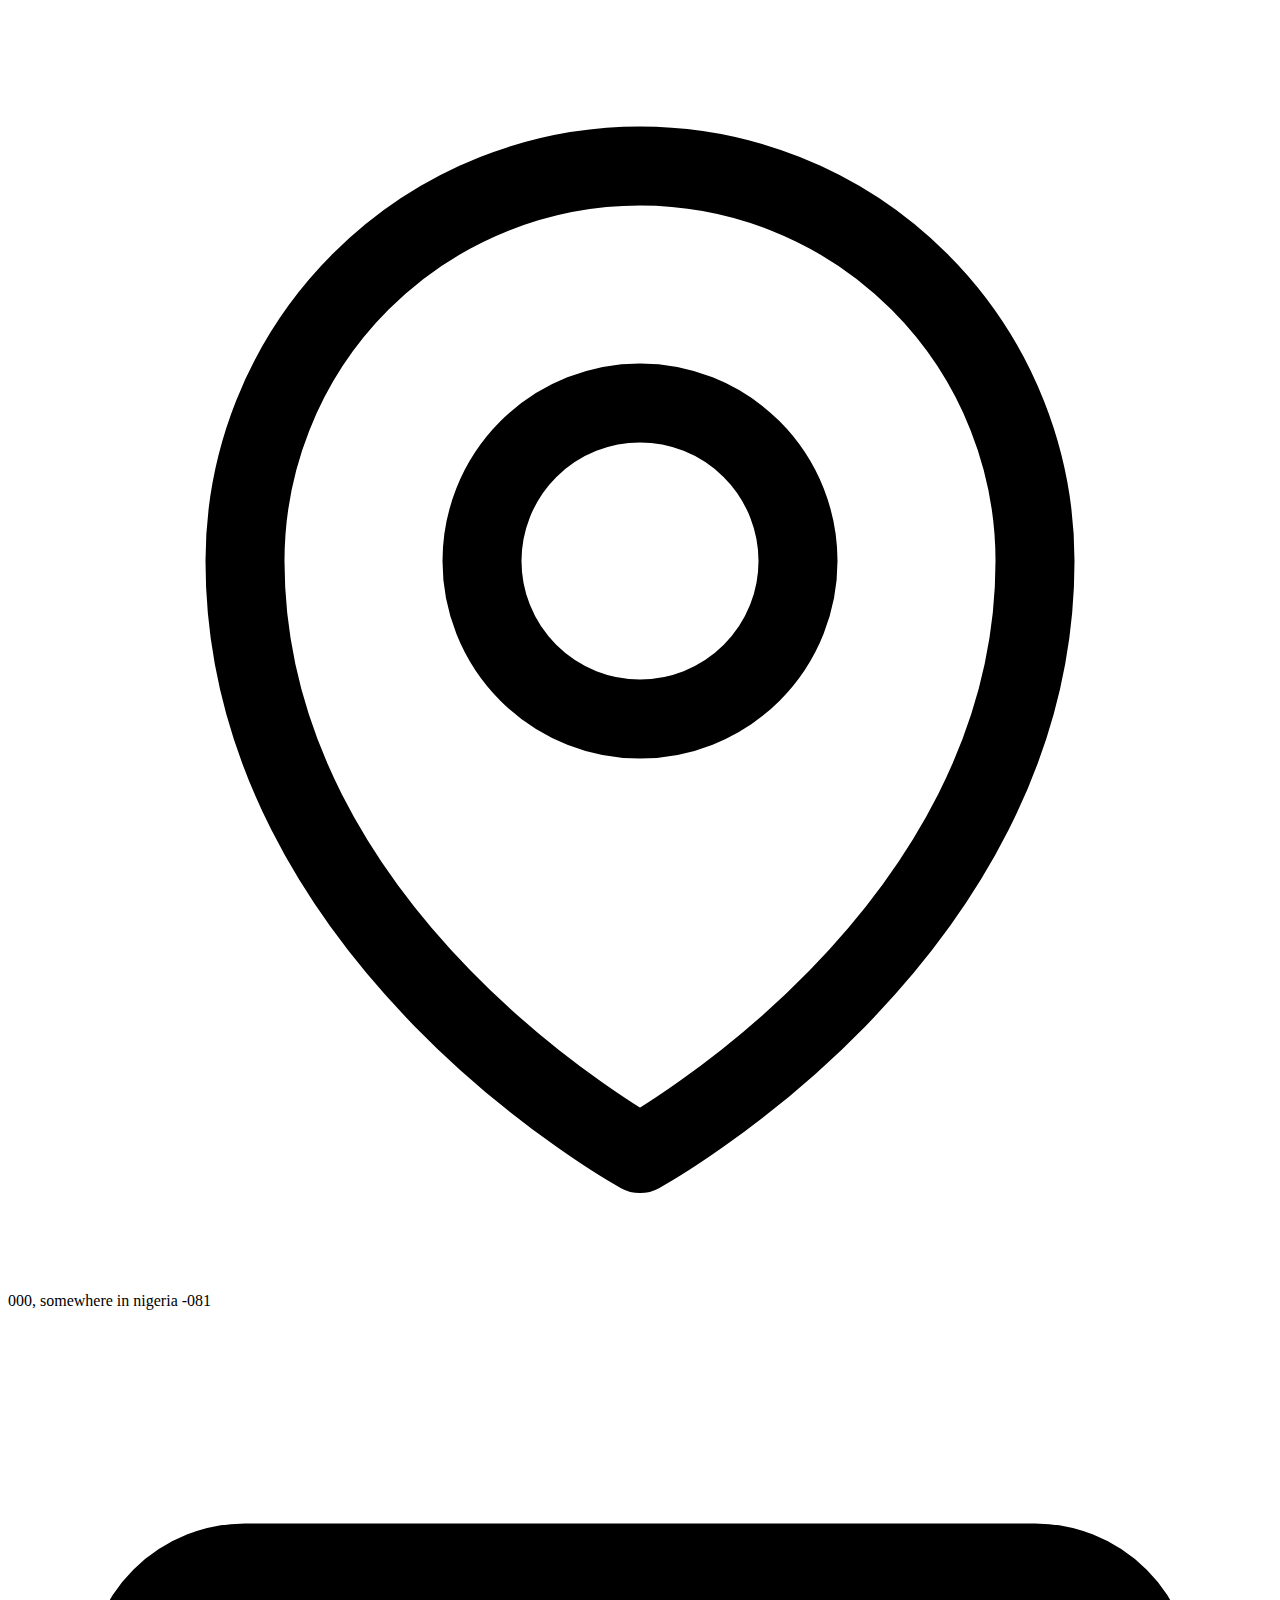
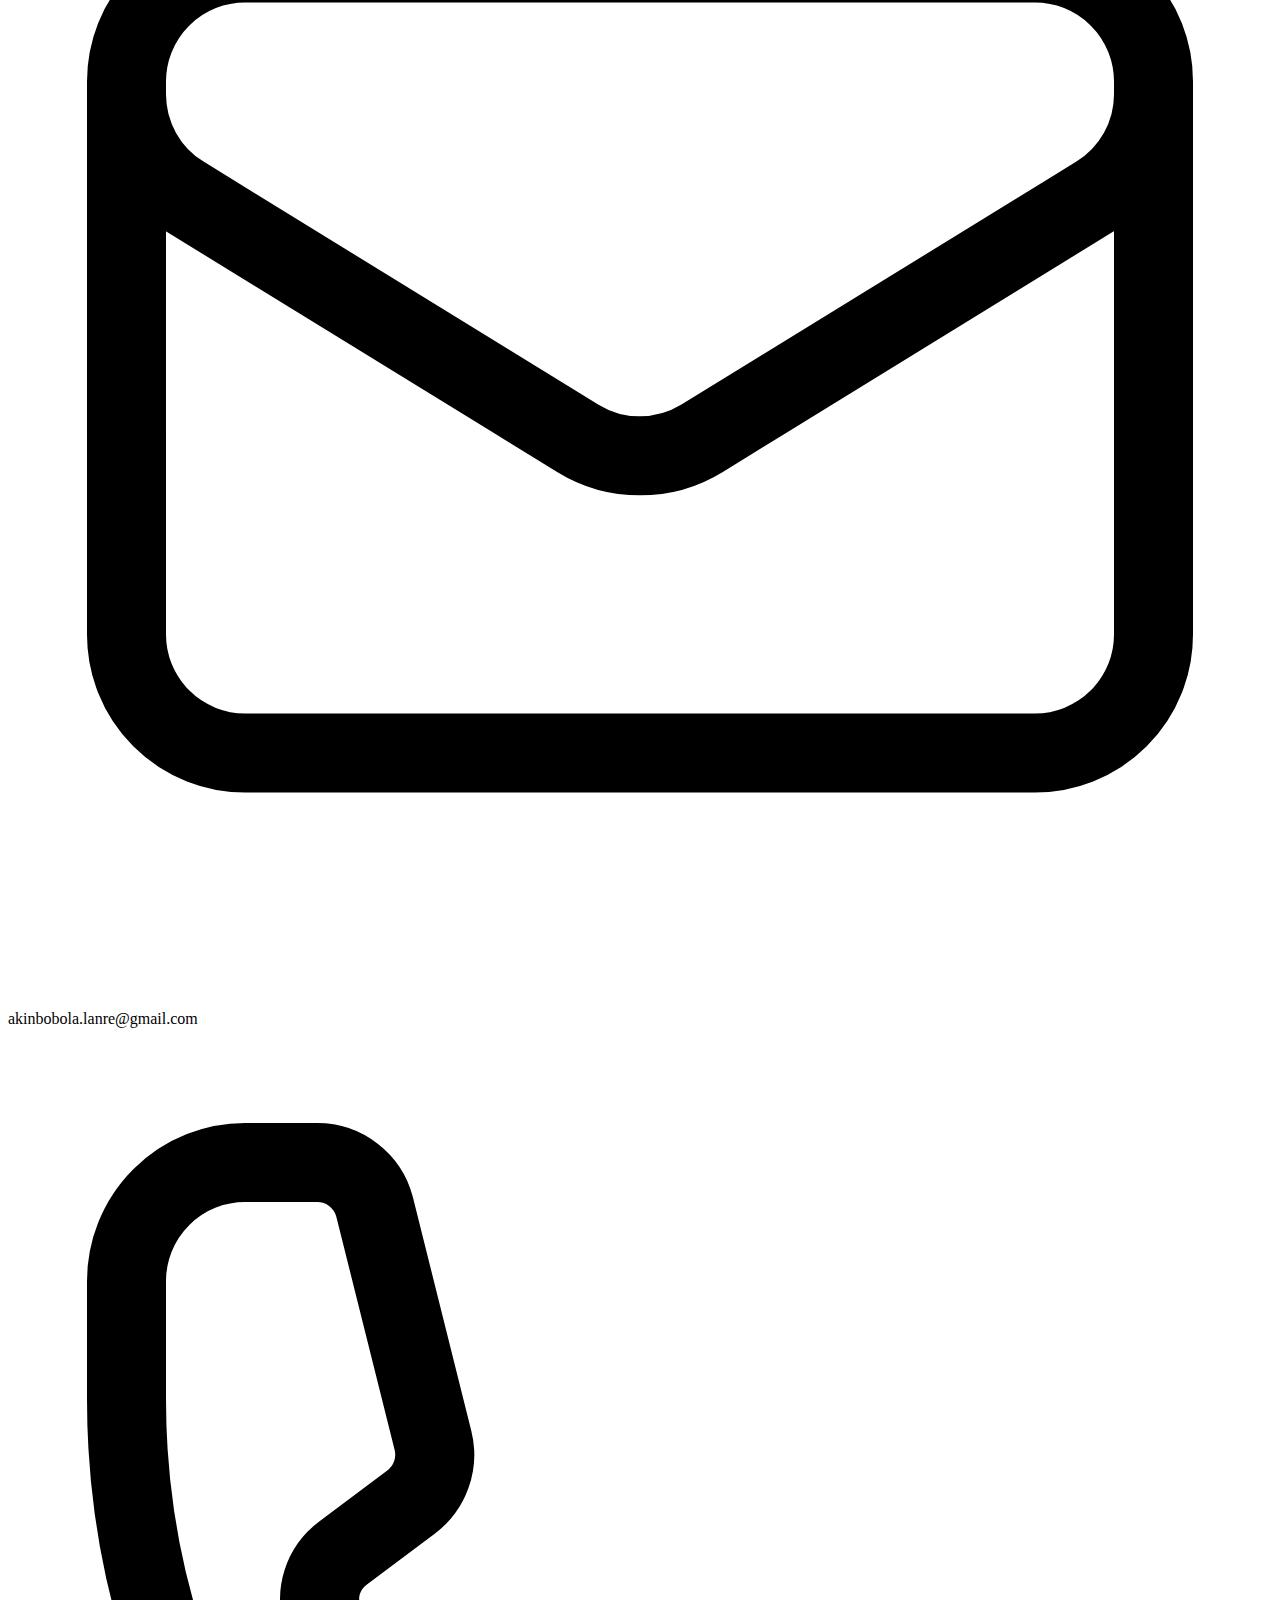
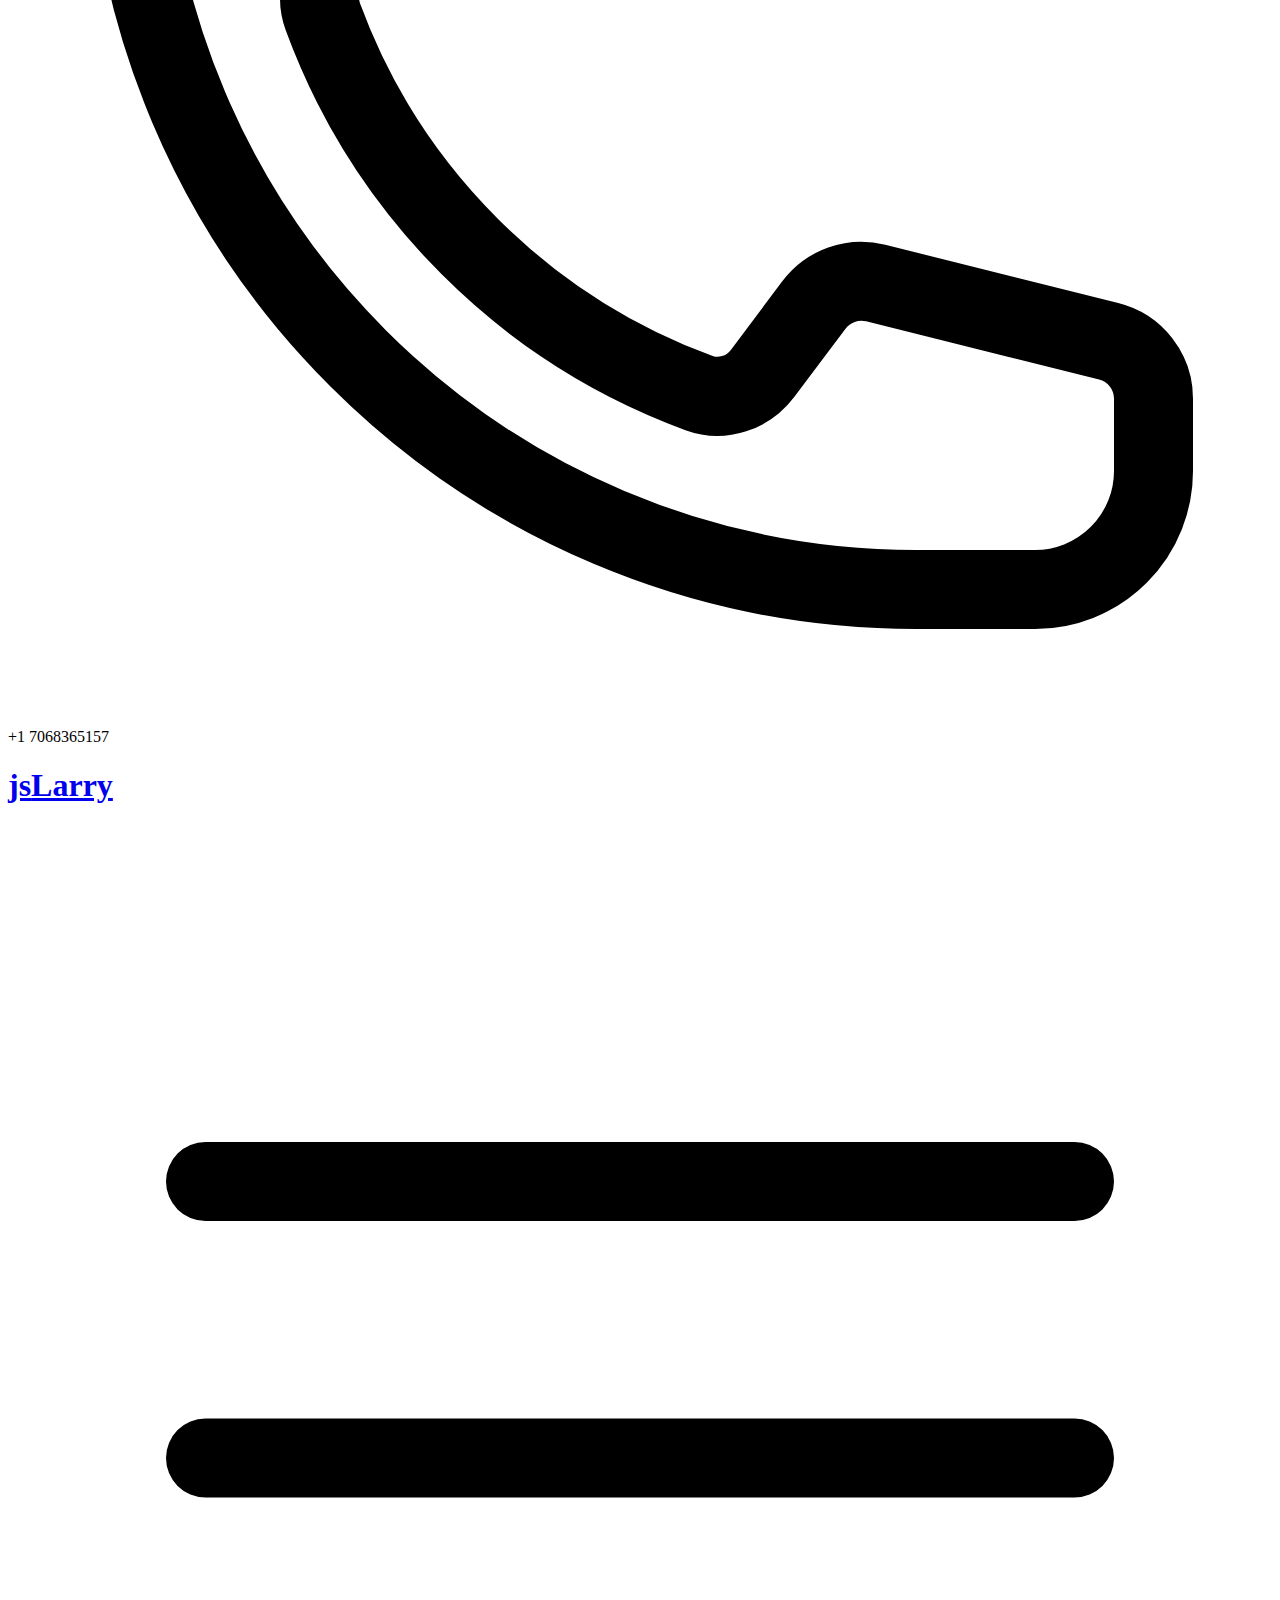
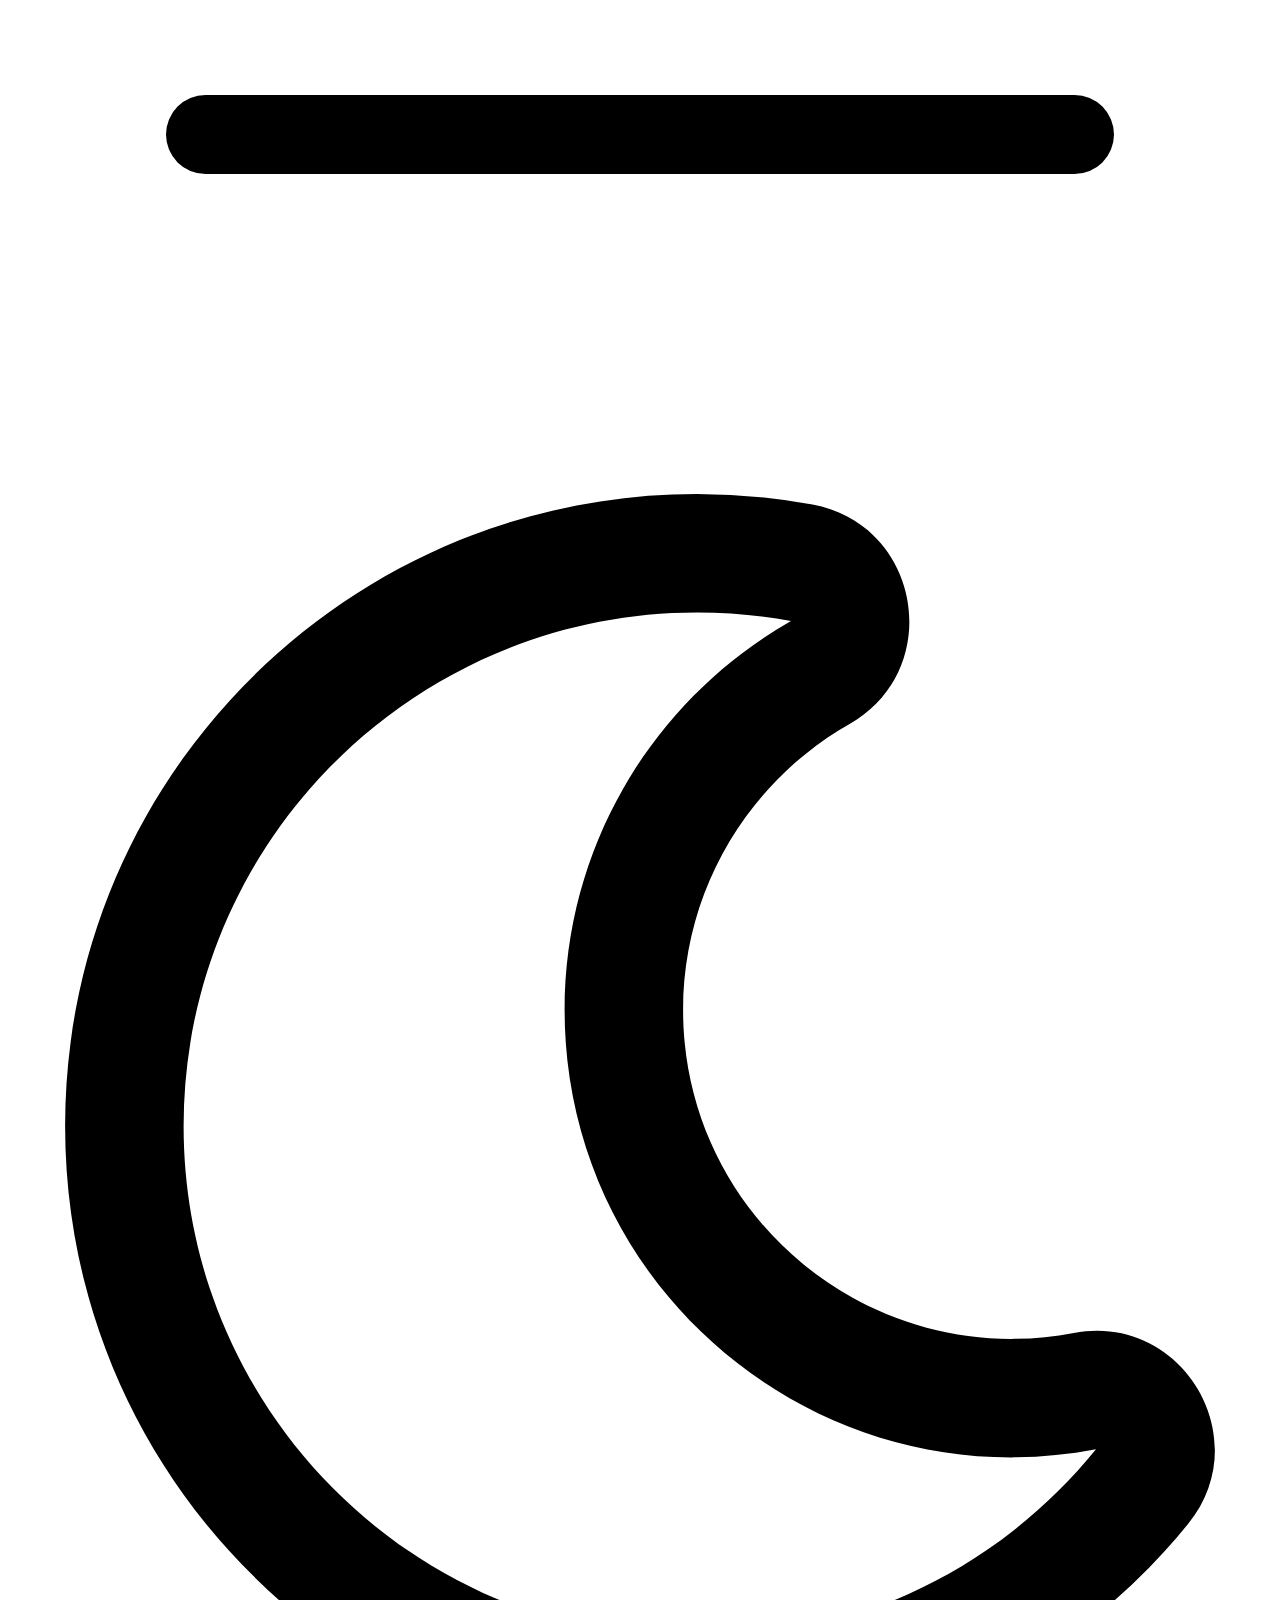
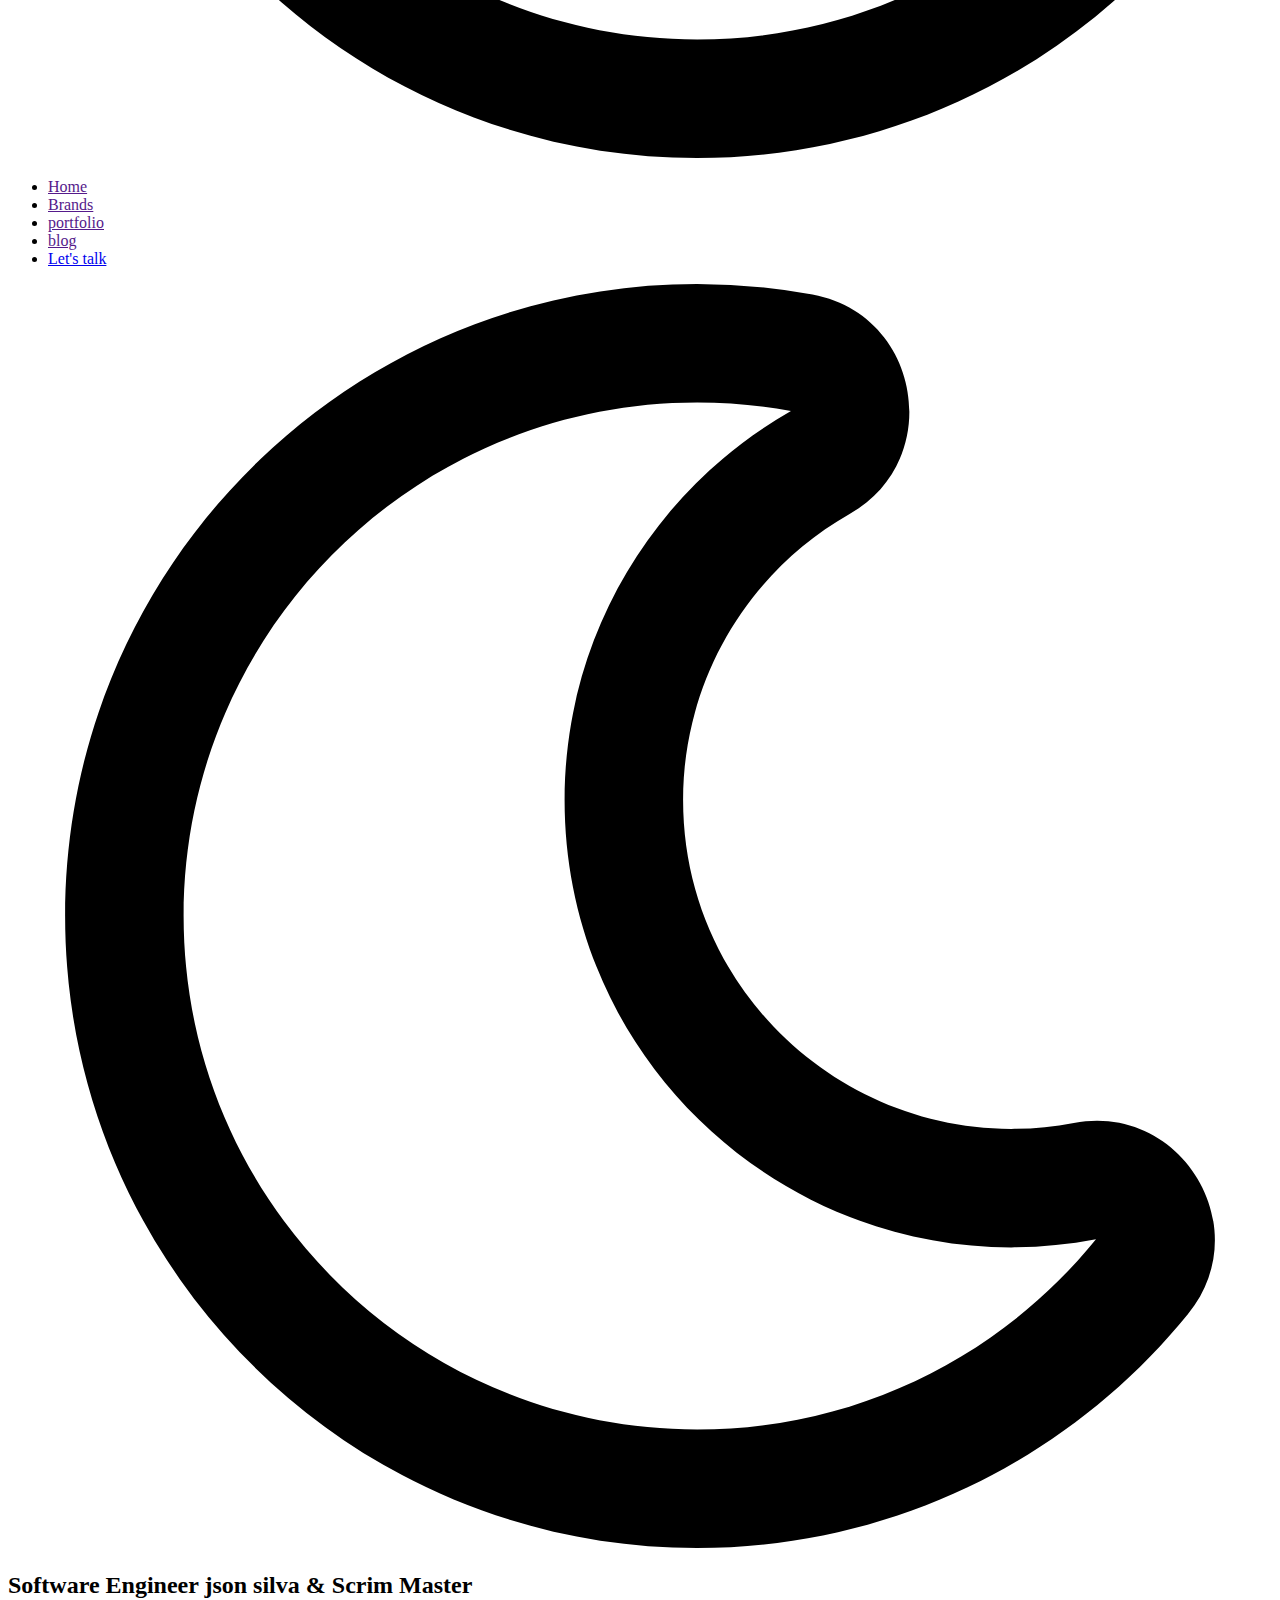
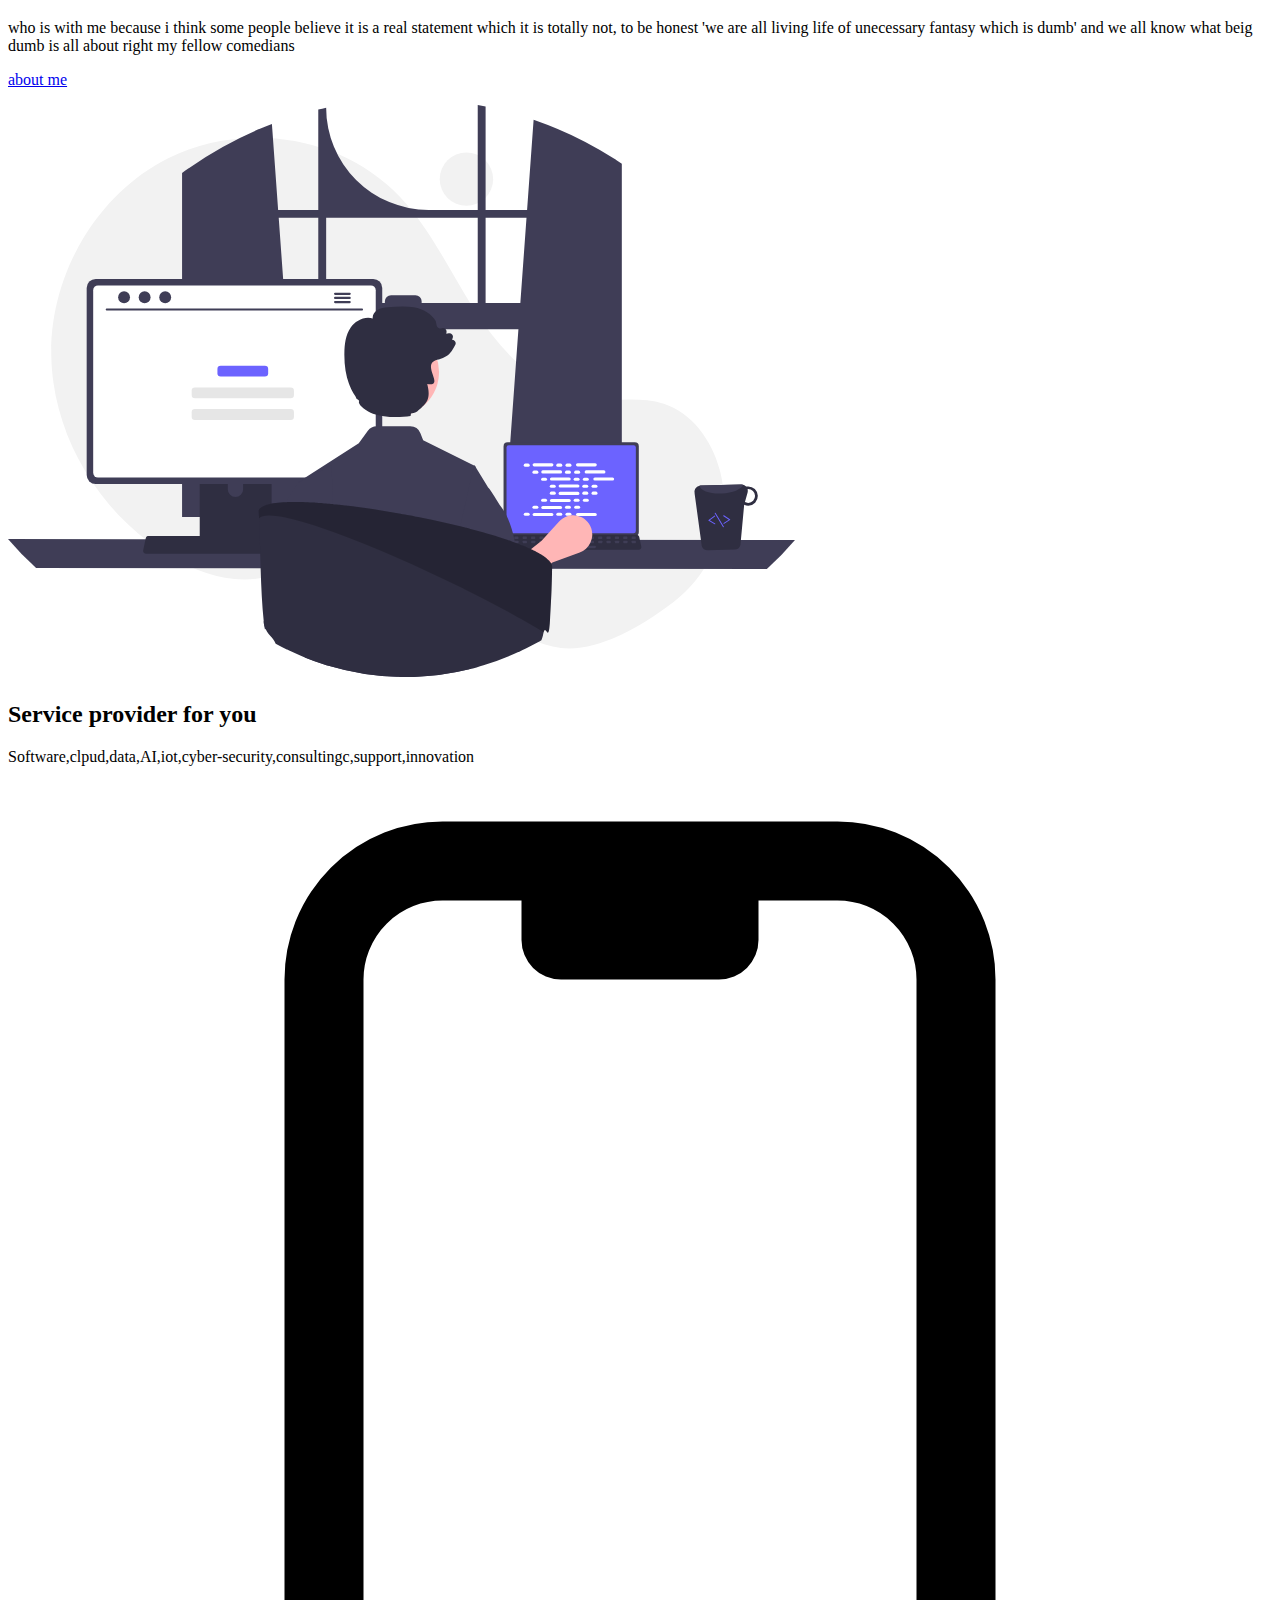
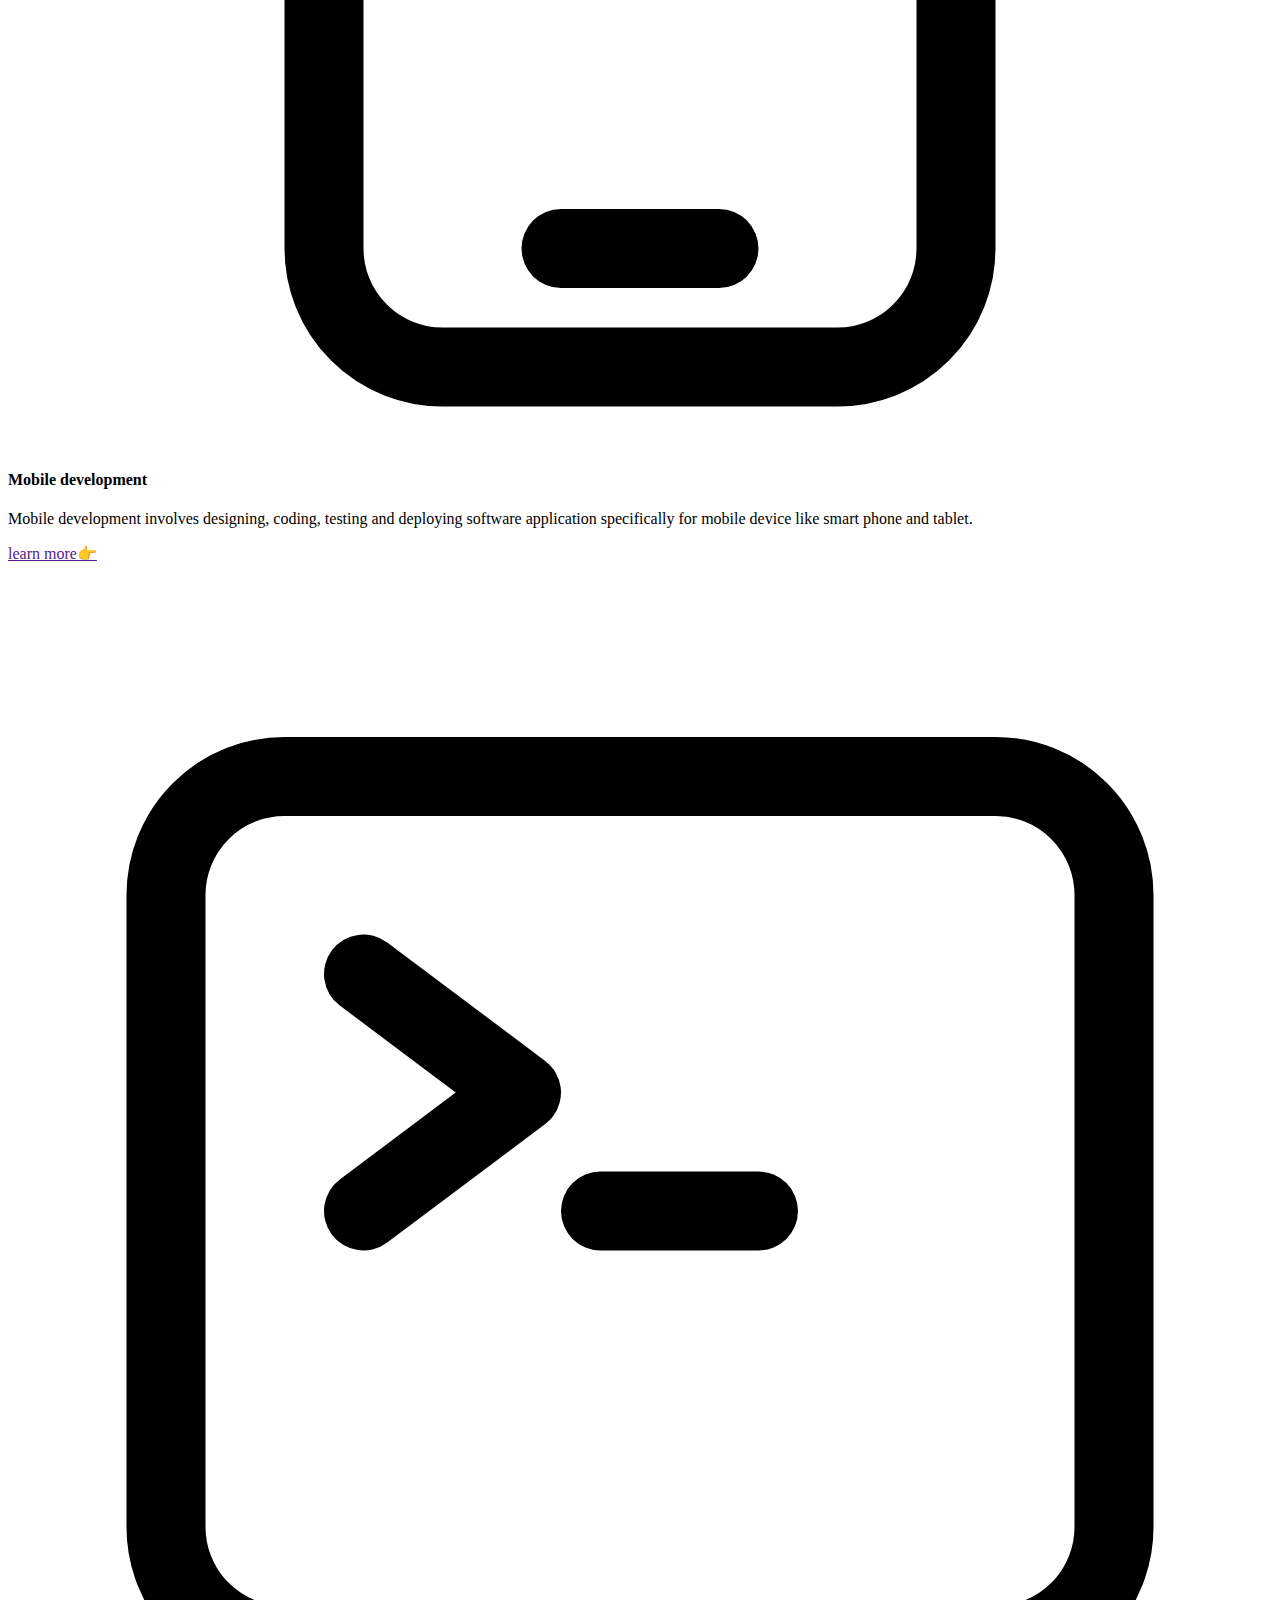
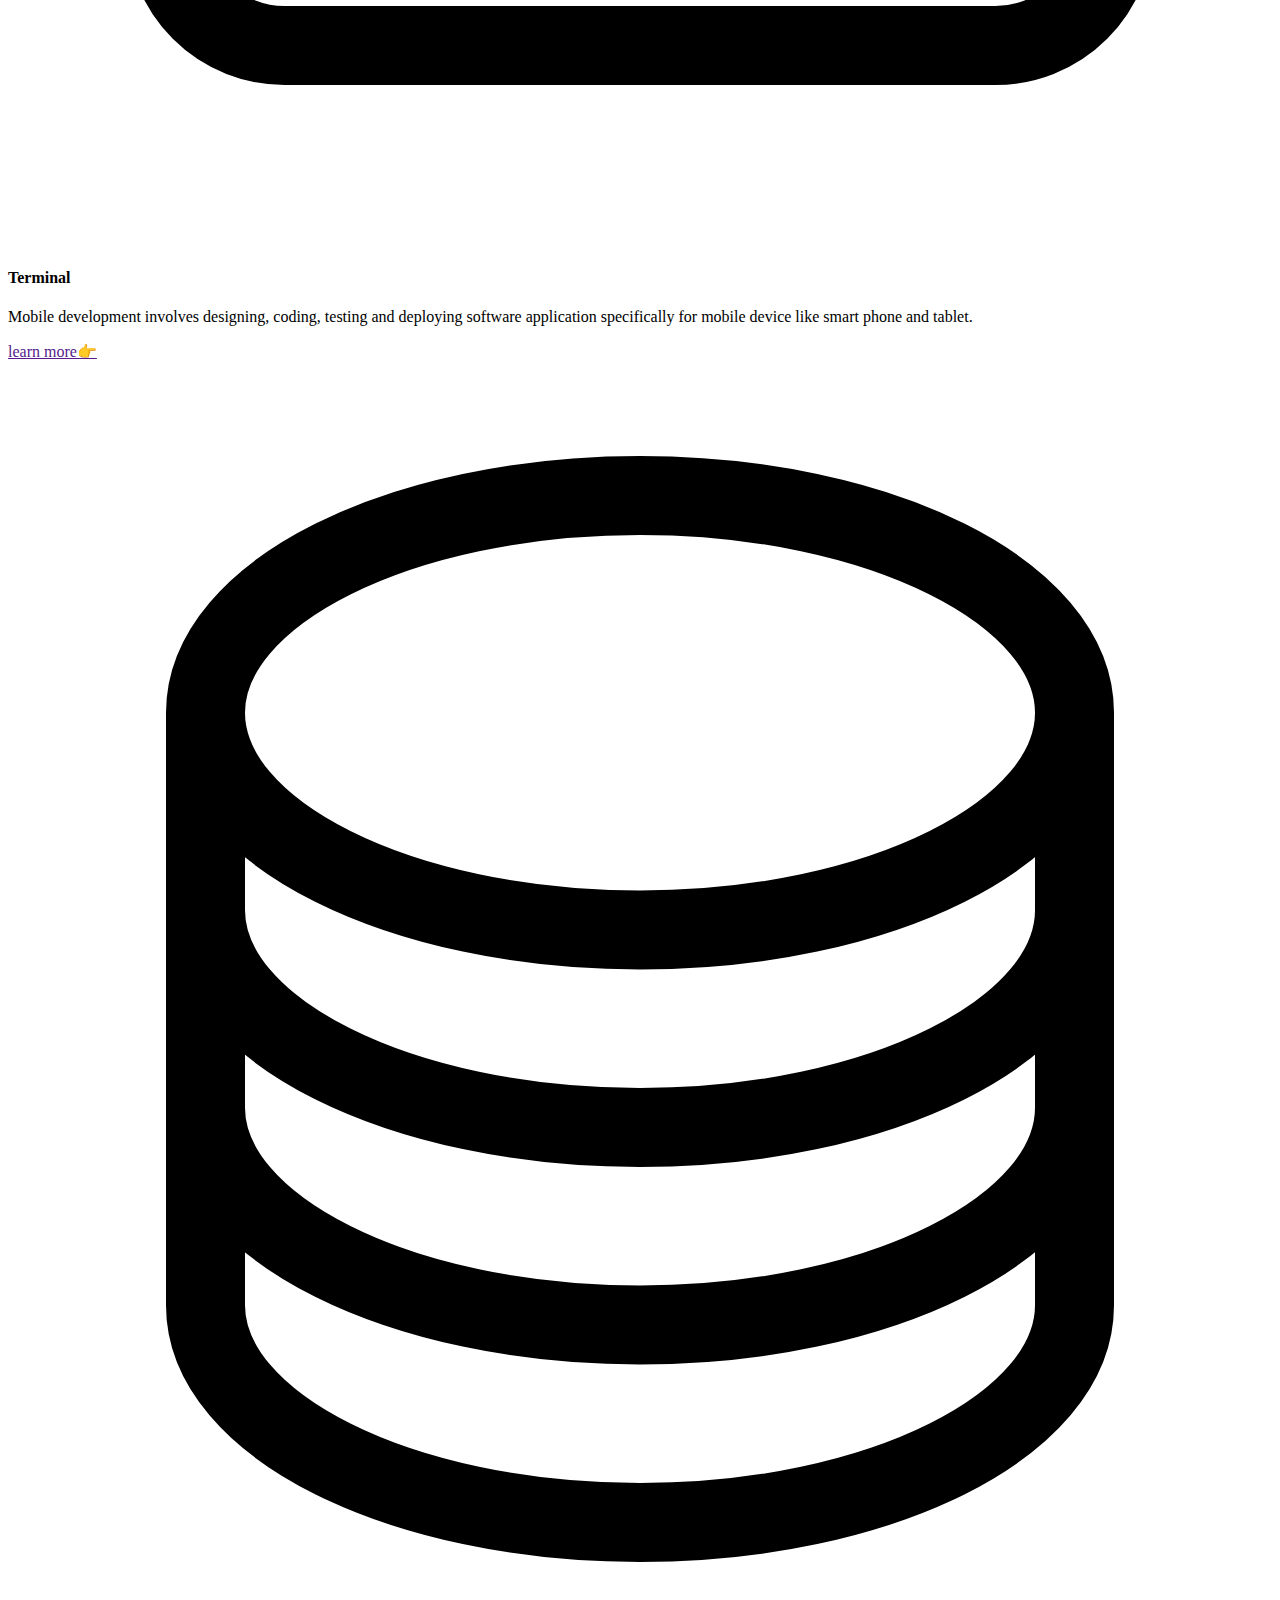
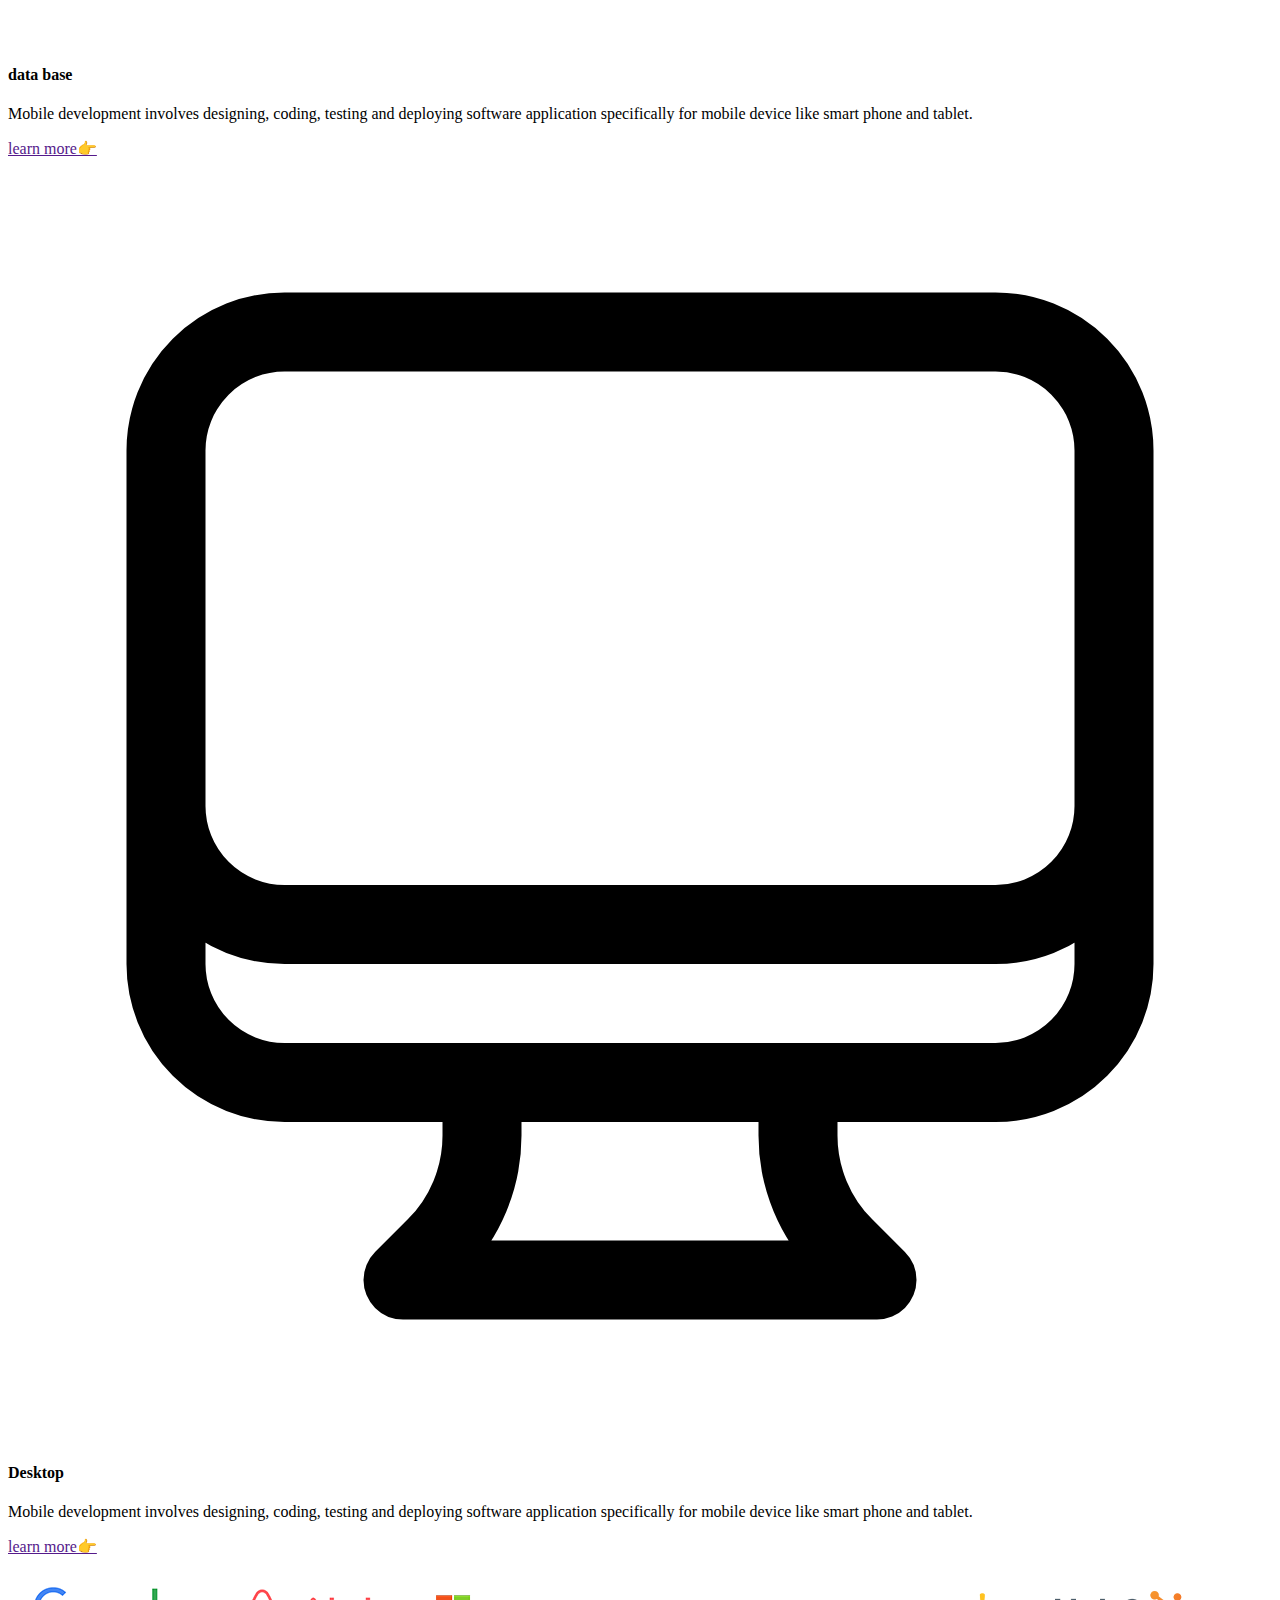
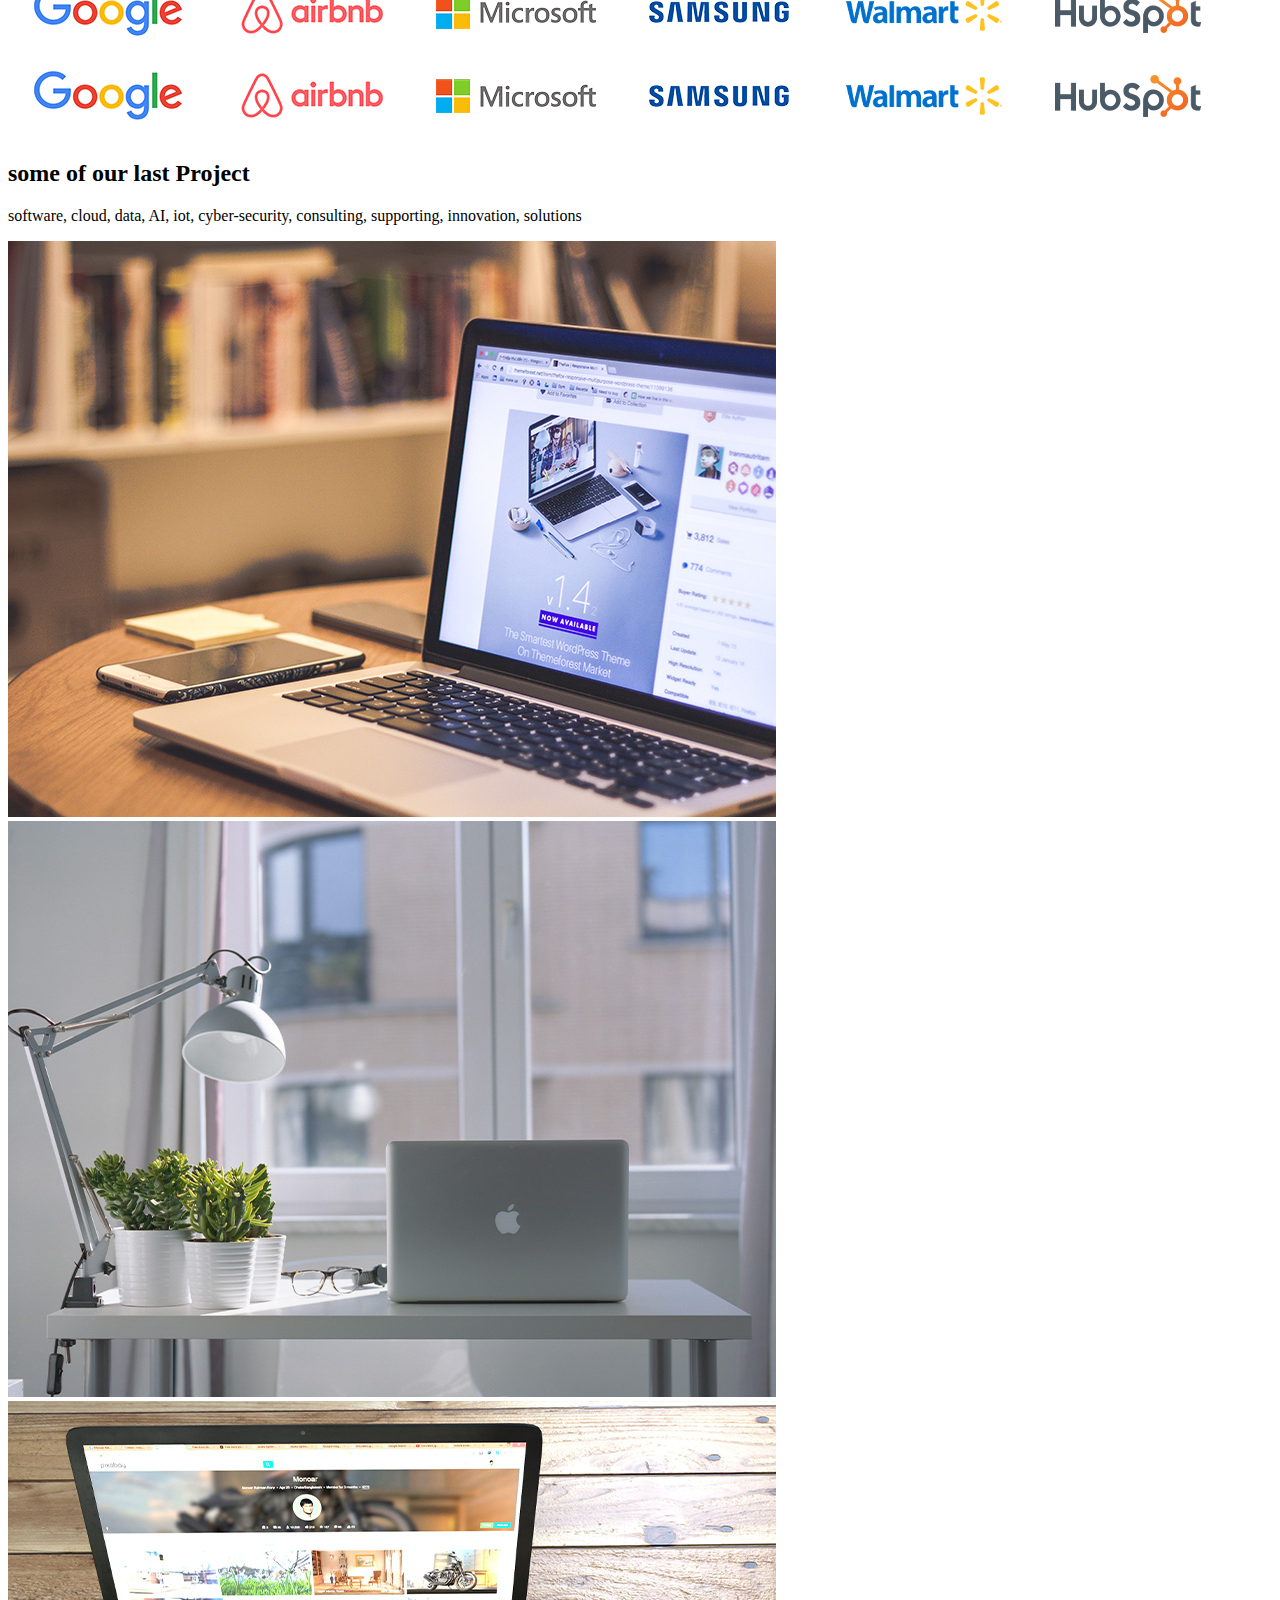
==== index.html @ c0766e69 "updated" ====
<!DOCTYPE html>
<html lang="en" class="dark scroll-smooth transition-color" id="html">
<head>
    <meta charset="UTF-8">
    <meta name="viewport" content="width=device-width, initial-scale=1.0">
    <title>Tailwind Project</title>
    <link rel="stylesheet" href="style.css">
    <style>
        .animate-scroll{
            animation:scroll 20s linear infinite;
        }
        @keyframes scroll {
            0%{
                transform: translate(0);
            }

            100%{
                transform: translate(-50%);
            }
            
        }
    </style>
</head>
<body>
    <header class="dark:bg-gray-900">
       <div class="bg-indigo-600 py-4 dark:bg-indigo-900 hidden sm:block">
           <div class="container mx-auto flex justify-between text-white">
                <div class="flex">
                    <svg xmlns="http://www.w3.org/2000/svg" fill="none" viewBox="0 0 24 24" stroke-width="1.5" stroke="currentColor" class="size-6">
                        <path stroke-linecap="round" stroke-linejoin="round" d="M15 10.5a3 3 0 1 1-6 0 3 3 0 0 1 6 0Z" />
                        <path stroke-linecap="round" stroke-linejoin="round" d="M19.5 10.5c0 7.142-7.5 11.25-7.5 11.25S4.5 17.642 4.5 10.5a7.5 7.5 0 1 1 15 0Z" />
                      </svg>
                      
                    <p class="ml-3">000, somewhere in nigeria -081</p>
                    
                </div>

                <div class="flex">
                    <svg xmlns="http://www.w3.org/2000/svg" fill="none" viewBox="0 0 24 24" stroke-width="1.5" stroke="currentColor" class="size-6">
                        <path stroke-linecap="round" stroke-linejoin="round" d="M21.75 6.75v10.5a2.25 2.25 0 0 1-2.25 2.25h-15a2.25 2.25 0 0 1-2.25-2.25V6.75m19.5 0A2.25 2.25 0 0 0 19.5 4.5h-15a2.25 2.25 0 0 0-2.25 2.25m19.5 0v.243a2.25 2.25 0 0 1-1.07 1.916l-7.5 4.615a2.25 2.25 0 0 1-2.36 0L3.32 8.91a2.25 2.25 0 0 1-1.07-1.916V6.75" />
                      </svg>
                      
                    <p class="ml-3">akinbobola.lanre@gmail.com</p>
                    
                </div>

                <div class="flex">
                    <svg xmlns="http://www.w3.org/2000/svg" fill="none" viewBox="0 0 24 24" stroke-width="1.5" stroke="currentColor" class="size-6">
                        <path stroke-linecap="round" stroke-linejoin="round" d="M2.25 6.75c0 8.284 6.716 15 15 15h2.25a2.25 2.25 0 0 0 2.25-2.25v-1.372c0-.516-.351-.966-.852-1.091l-4.423-1.106c-.44-.11-.902.055-1.173.417l-.97 1.293c-.282.376-.769.542-1.21.38a12.035 12.035 0 0 1-7.143-7.143c-.162-.441.004-.928.38-1.21l1.293-.97c.363-.271.527-.734.417-1.173L6.963 3.102a1.125 1.125 0 0 0-1.091-.852H4.5A2.25 2.25 0 0 0 2.25 4.5v2.25Z" />
                      </svg>
                      
                      
                    <p class="ml-3">+1 7068365157</p>
                    
                </div>
          </div>
       </div>

       <!-- header -->
       <div class="container mx-auto px-4 sm:px-0 flex justify-between items-center py-3 flex-col sm:flex-row">
        <div class="flex flex-row w-full sm:w-auto items-center">
        <h1 class="font-bold text-3xl text-black dark:text-white basis-1/2">
            <a href="#">js<span class="text-indigo-600 dark:text-indigo-400">Larry</span></a>
        </h1>
        <div id="mobile_btn" class="basis-1/2 hover:cursor-pointer justify-end text-black dark:text-white sm:hidden flex">

            <svg xmlns="http://www.w3.org/2000/svg" fill="none" viewBox="0 0 24 24" stroke-width="1.5" stroke="currentColor" class="size-6">
                <path stroke-linecap="round" stroke-linejoin="round" d="M3.75 6.75h16.5M3.75 12h16.5m-16.5 5.25h16.5" />
              </svg>
              
        </div>

        <div class="sm:hidden block ml-5 cursor-pointer bg-indigo-400 hover:bg-indigo-200 rounded-full p-4 hover:transition-colors" id="change_btn">
            <img id="change_image" src="img/moon.svg" alt="" class="w-5">

        </div>

       </div>
       <!-- main menu -->
        <nav class="sm:flex w-full sm:w-auto hidden" id="main_menu">
            <ul class="flex w-full sm:w-auto justify-end py-3 flex-col sm:flex-row dark:sm:bg-gray-900">
            <li class="ml-0 sm:ml-8 text-center">
                <a href="" class="font-semibold uppercase md:text-indigo-900 hover:text-indigo-500 hover:transition-colors dark:text-indigo-400 hover:dark:text-indigo-200">Home</a>
            </li>

            <li class="ml-0 sm:ml-8 text-center">
                <a href="" class="font-semibold uppercase md:text-indigo-900 hover:text-indigo-500 hover:transition-colors dark:text-indigo-400 hover:dark:text-indigo-200">Brands</a>
            </li>

            <li class="ml-0 sm:ml-8 text-center">
                <a href="" class="font-semibold uppercase md:text-indigo-900 hover:text-indigo-500 hover:transition-colors dark:text-indigo-400 hover:dark:text-indigo-200">portfolio</a>
            </li>

            <li class="ml-0 sm:ml-8 text-center">
                <a href="" class="font-semibold uppercase md:text-indigo-900 hover:text-indigo-500 hover:transition-colors dark:text-indigo-400 hover:dark:text-indigo-200">blog</a>
            </li>

            <li class="ml-0 sm:ml-8 text-center mt-3 sm:mt-0">
                <a href="#" class="btn">Let's talk</a>
            </li>
            </ul>

            <div class="hidden sm:block ml-5 cursor-pointer bg-indigo-200 rounded-full p-4 hover:transition-colors" id="change_btn2">
                <img src="img/moon.svg" class="w-5" alt="" id="change_image2">
            </div>
        </nav>
    </div>
    <script src="script.js"></script>
    </header>
    

    <!-- hero area -->

    <section class="bg-white dark:bg-gray-900 pt-4 pb-6">
        <div class="container mx-auto px-4 sm:px-0 flex items-center justify-between flex-col sm:flex-row">
                <div class="order-2 sm:order-1 basis-full sm:basis-1/2 text-center sm:text-left">
                    <h2 class="font-extrabold text-4xl capitalize mb-3 dark:text-white">
                        Software Engineer json silva & Scrim Master
                    </h2>
                    <p class="w-3/4 dark:text-white mx-auto sm:mx-0">
                        who is with me because i think some people believe it is a real statement which it is totally not, to be honest 'we are all living life of unecessary fantasy which is dumb' and we all know what beig dumb is all about right my fellow comedians
                    </p>
                    <p class="mt-6">
                        <a class="btn" href="#">about me</a>
                    </p>
            </div>
                    <div class="order-1 sm:order-2 basis-1/2">
                        <img src="img/author.svg" alt="">
                    </div>
        </div>
        
    </section>

    <!-- service area -->

    <section class="py-20 bg-blue-50 dark:bg-gray-900">
        <div class="container mx-auto px-4 sm:px-0 mb-4 text-center py-5 dark:text-white">
            <h2 class="font-bold text-3xl capitalize mb-3">
                Service provider for you
            </h2>
            <p>Software,clpud,data,AI,iot,cyber-security,consultingc,support,innovation</p>
        </div>
        <div class="container mx-auto px-4 sm:px-0 mt-10 flex flex-col sm:flex-row justify-between">
            <div class="shadow-lg p-8 rounded-lg shadow-indigo-300/50 mr-0 sm:mr-4 
            mb-5 bg-white dark:bg-gray-800 dark:text-white">
            <svg xmlns="http://www.w3.org/2000/svg" fill="none" viewBox="0 0 24 24" stroke-width="1.5" stroke="currentColor" class="w-10 h-10 text-indigo-500 mb-3">
                <path stroke-linecap="round" stroke-linejoin="round" d="M10.5 1.5H8.25A2.25 2.25 0 0 0 6 3.75v16.5a2.25 2.25 0 0 0 2.25 2.25h7.5A2.25 2.25 0 0 0 18 20.25V3.75a2.25 2.25 0 0 0-2.25-2.25H13.5m-3 0V3h3V1.5m-3 0h3m-3 18.75h3" />
              </svg>
            <h4 class="font-bold text-xl mb-2">Mobile development</h4> 
              <p>Mobile development involves designing, coding, testing and deploying software application specifically for mobile device like smart phone and tablet.</p>
              <p><a href="" class="mt-3">learn more👉</a></p>
            </div>


            <div class="shadow-lg p-8 rounded-lg shadow-indigo-300/50 mr-0 sm:mr-4 
            mb-5 bg-white dark:bg-gray-800 dark:text-white">
            <svg xmlns="http://www.w3.org/2000/svg" fill="none" viewBox="0 0 24 24" stroke-width="1.5" stroke="currentColor" class="w-10 h-10 text-indigo-500 mb-3">
                <path stroke-linecap="round" stroke-linejoin="round" d="m6.75 7.5 3 2.25-3 2.25m4.5 0h3m-9 8.25h13.5A2.25 2.25 0 0 0 21 18V6a2.25 2.25 0 0 0-2.25-2.25H5.25A2.25 2.25 0 0 0 3 6v12a2.25 2.25 0 0 0 2.25 2.25Z" />
              </svg>
              
            <h4 class="font-bold text-xl mb-2">Terminal</h4> 
              <p>Mobile development involves designing, coding, testing and deploying software application specifically for mobile device like smart phone and tablet.</p>
              <p><a href="" class="mt-3">learn more👉</a></p>
            </div>


            <div class="shadow-lg p-8 rounded-lg shadow-indigo-300/50 mr-0 sm:mr-4 
            mb-5 bg-white dark:bg-gray-800 dark:text-white">
            <svg xmlns="http://www.w3.org/2000/svg" fill="none" viewBox="0 0 24 24" stroke-width="1.5" stroke="currentColor" class="w-10 h-10 text-indigo-500 mb-3">
                <path stroke-linecap="round" stroke-linejoin="round" d="M20.25 6.375c0 2.278-3.694 4.125-8.25 4.125S3.75 8.653 3.75 6.375m16.5 0c0-2.278-3.694-4.125-8.25-4.125S3.75 4.097 3.75 6.375m16.5 0v11.25c0 2.278-3.694 4.125-8.25 4.125s-8.25-1.847-8.25-4.125V6.375m16.5 0v3.75m-16.5-3.75v3.75m16.5 0v3.75C20.25 16.153 16.556 18 12 18s-8.25-1.847-8.25-4.125v-3.75m16.5 0c0 2.278-3.694 4.125-8.25 4.125s-8.25-1.847-8.25-4.125" />
              </svg>
              
            
            <h4 class="font-bold text-xl mb-2">data base</h4> 
              <p>Mobile development involves designing, coding, testing and deploying software application specifically for mobile device like smart phone and tablet.</p>
              <p><a href="" class="mt-3">learn more👉</a></p>
            </div>

            <div class="shadow-lg p-8 rounded-lg shadow-indigo-300/50 mr-0 sm:mr-4 
            mb-5 bg-white dark:bg-gray-800 dark:text-white">
            <svg xmlns="http://www.w3.org/2000/svg" fill="none" viewBox="0 0 24 24" stroke-width="1.5" stroke="currentColor" class="w-10 h-10 text-indigo-500 mb-3">
                <path stroke-linecap="round" stroke-linejoin="round" d="M9 17.25v1.007a3 3 0 0 1-.879 2.122L7.5 21h9l-.621-.621A3 3 0 0 1 15 18.257V17.25m6-12V15a2.25 2.25 0 0 1-2.25 2.25H5.25A2.25 2.25 0 0 1 3 15V5.25m18 0A2.25 2.25 0 0 0 18.75 3H5.25A2.25 2.25 0 0 0 3 5.25m18 0V12a2.25 2.25 0 0 1-2.25 2.25H5.25A2.25 2.25 0 0 1 3 12V5.25" />
              </svg>              
            <h4 class="font-bold text-xl mb-2">Desktop</h4> 
              <p>Mobile development involves designing, coding, testing and deploying software application specifically for mobile device like smart phone and tablet.</p>
              <p><a href="" class="mt-3">learn more👉</a></p>
            </div>
        </div>
    </section>

    <!-- brands area -->

    <section class="dark:bg-gray-900" id="brands">
        <div class="container mx-auto px-4 sm:px-0 py-10 overflow-hidden">
            <div class="animate-scroll flex items-center">
                <div class="flex flex-nowrap">
                    <img class="shadow-md rounded-md shadow-indigo-300/50 mr-4" src="img/1.png" alt="image1">
                    <img class="shadow-md rounded-md shadow-indigo-300/50 mr-4" src="img/2.png" alt="image2">
                    <img class="shadow-md rounded-md shadow-indigo-300/50 mr-4" src="img/3.png" alt="image3">
                    <img class="shadow-md rounded-md shadow-indigo-300/50 mr-4" src="img/4.png" alt="image4">
                    <img class="shadow-md rounded-md shadow-indigo-300/50 mr-4" src="img/5.png" alt="image5">
                    <img class="shadow-md rounded-md shadow-indigo-300/50 mr-4" src="img/6.png" alt="image6">
                    <img class="shadow-md rounded-md shadow-indigo-300/50 mr-4" src="img/1.png" alt="image1">
                    <img class="shadow-md rounded-md shadow-indigo-300/50 mr-4" src="img/2.png" alt="image2">
                    <img class="shadow-md rounded-md shadow-indigo-300/50 mr-4" src="img/3.png" alt="image3">
                    <img class="shadow-md rounded-md shadow-indigo-300/50 mr-4" src="img/4.png" alt="image4">
                    <img class="shadow-md rounded-md shadow-indigo-300/50 mr-4" src="img/5.png" alt="image5">
                    <img class="shadow-md rounded-md shadow-indigo-300/50 mr-4" src="img/6.png" alt="image6">
                </div>
            </div>
        </div>
    </section>

    <!-- Portfolio Area -->
    <section class="py-20 bg-blue-50 dark:bg-gray-900">
       <div class="container mx-auto px-4 sm:px-0 mb-4 text-center py-5 dark:text-white">
        <h2 class="font-bold text-3xl capitalize mb-3">
            some of our last Project
        </h2>
        <p>software, cloud, data, AI, iot, cyber-security, consulting, supporting, innovation, solutions</p>
       </div>

       <div class="container mx-auto px-4 sm:px-0 mt-5 grid grid-cols-2 sm:grid-cols-3 gap-5 justify-between">
        <div class="shadow-lg rounded-lg shadow-indigo-300/50 bg-white">
            <img src="img/port_1.jpg" class="block rounded" alt="">
        </div>
        <div class="shadow-lg rounded-lg shadow-indigo-300/50 bg-white">
            <img src="img/port_2.jpg" class="block rounded" alt="">
        </div>
        <div class="shadow-lg rounded-lg shadow-indigo-300/50 bg-white">
            <img src="img/port_3.jpg" class="block rounded" alt="">
        </div>
        <div class="shadow-lg rounded-lg shadow-indigo-300/50 bg-white">
            <img src="img/port_4.jpg" class="block rounded" alt="">
        </div>
        <div class="shadow-lg rounded-lg shadow-indigo-300/50 bg-white">
            <img src="img/port_5.jpg" class="block rounded" alt="">
        </div>
        <div class="shadow-lg rounded-lg shadow-indigo-300/50 bg-white">
            <img src="img/port_6.jpg" class="block rounded" alt="">
        </div>
       </div>
    </section>

    <!-- contact section -->

    <section class="py-5 sm:py-10 bg-white dark:bg-gray-900">
        <div class="container mx-auto px-4 sm:px-0 text-center py-5 dark:text-white">
            <h2 class="font-bold text-3xl capitalize mb-3">Let's Talk</h2>
            <p>software, cloud, data, AI, iot, cyber-security, consulting, supporting, innovation, solutions</p>
        </div>
    </section>
</body>
</html>
---- style.css ----
@tailwind base;

@tailwind components;

@tailwind utilities;


@layer utilities{
    .btn{
        @apply
        font-semibold uppercase text-base text-white bg-indigo-600 px-8 py-3
         hover:bg-indigo-400 hover:transition-colors rounded-full;
    }
}
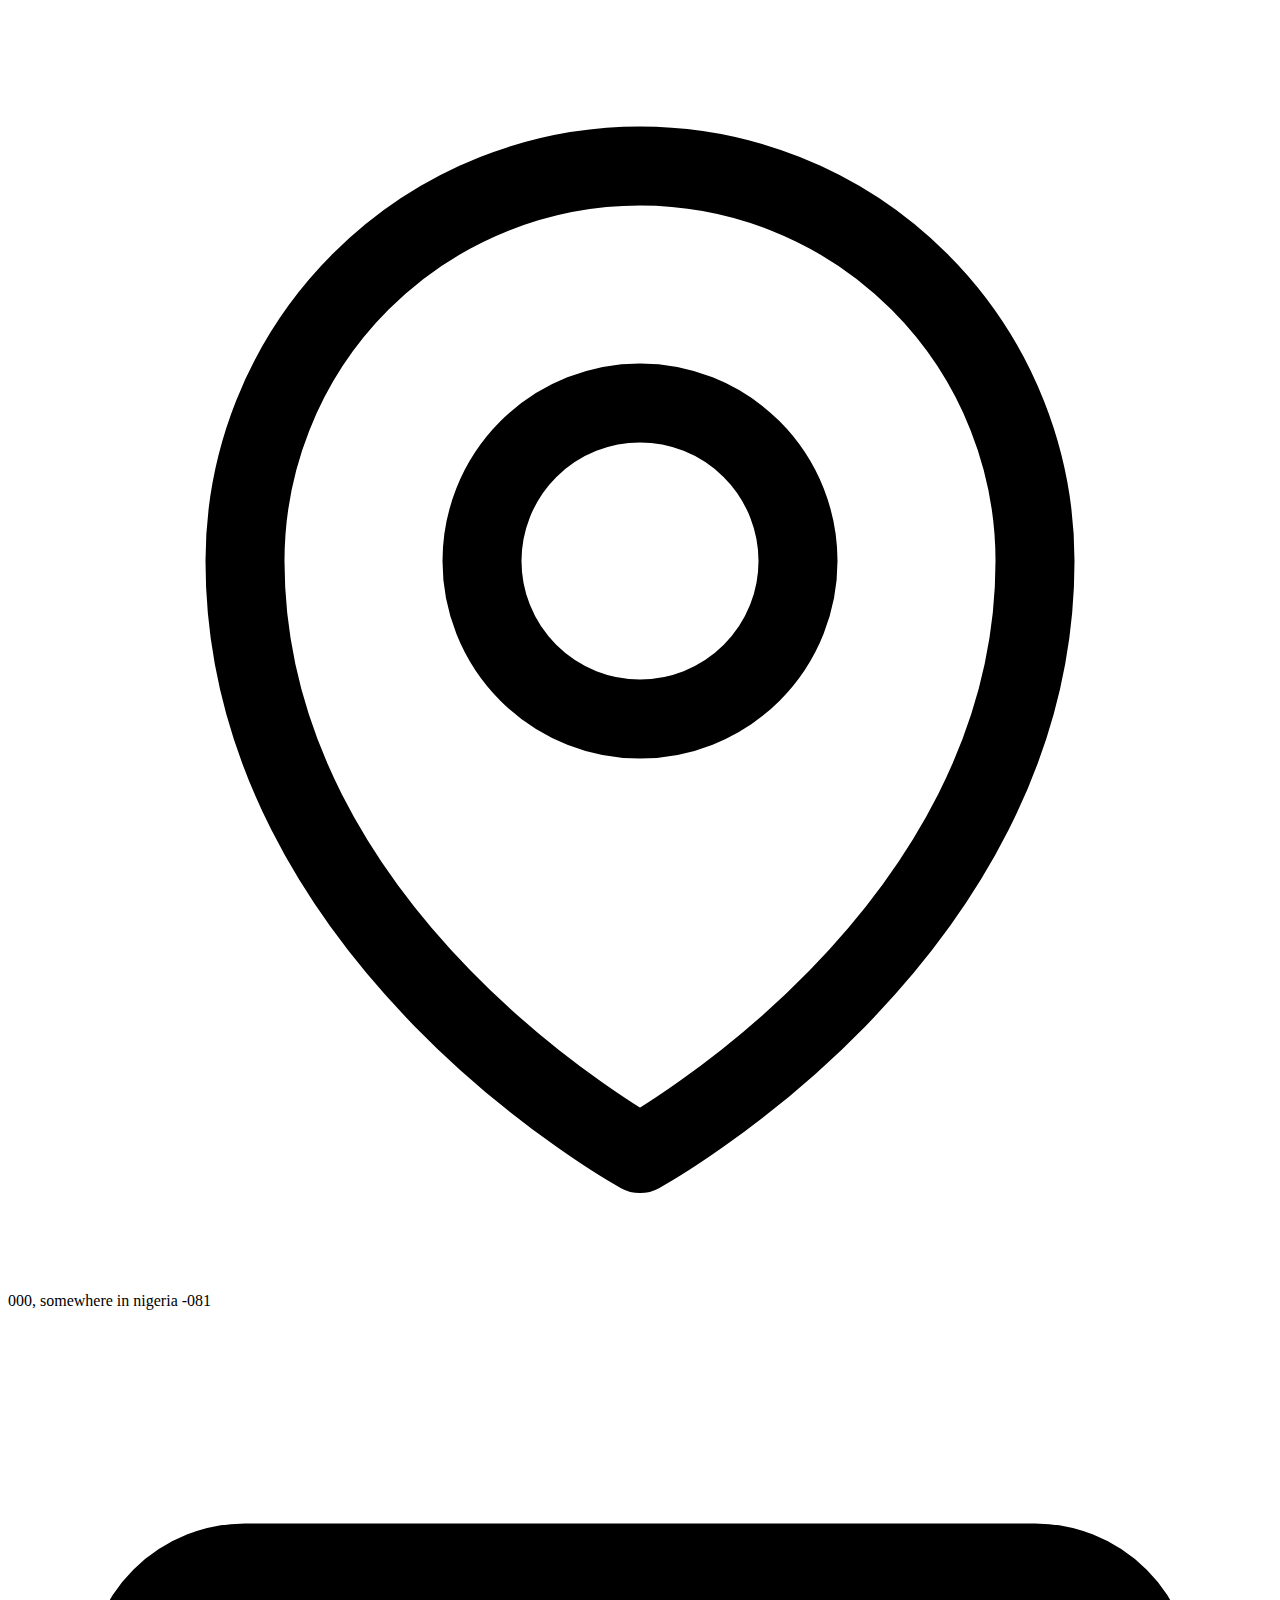
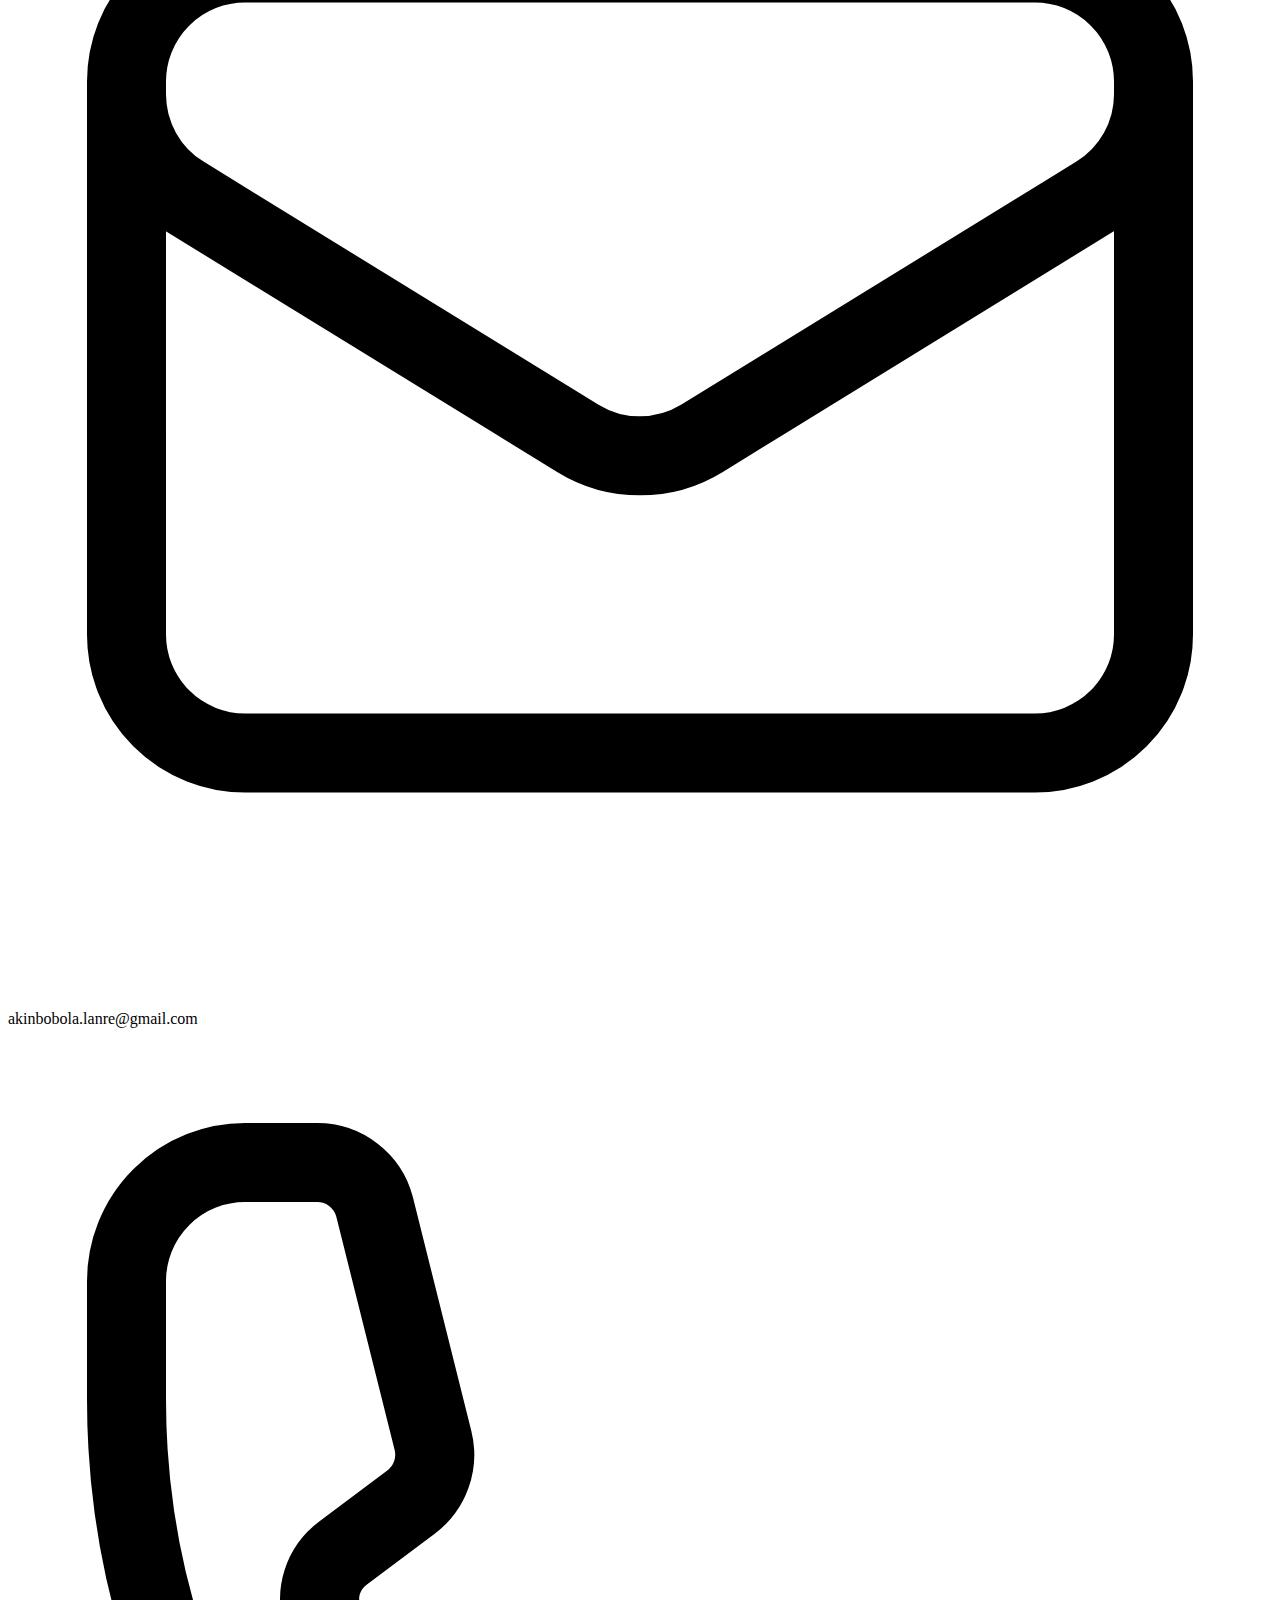
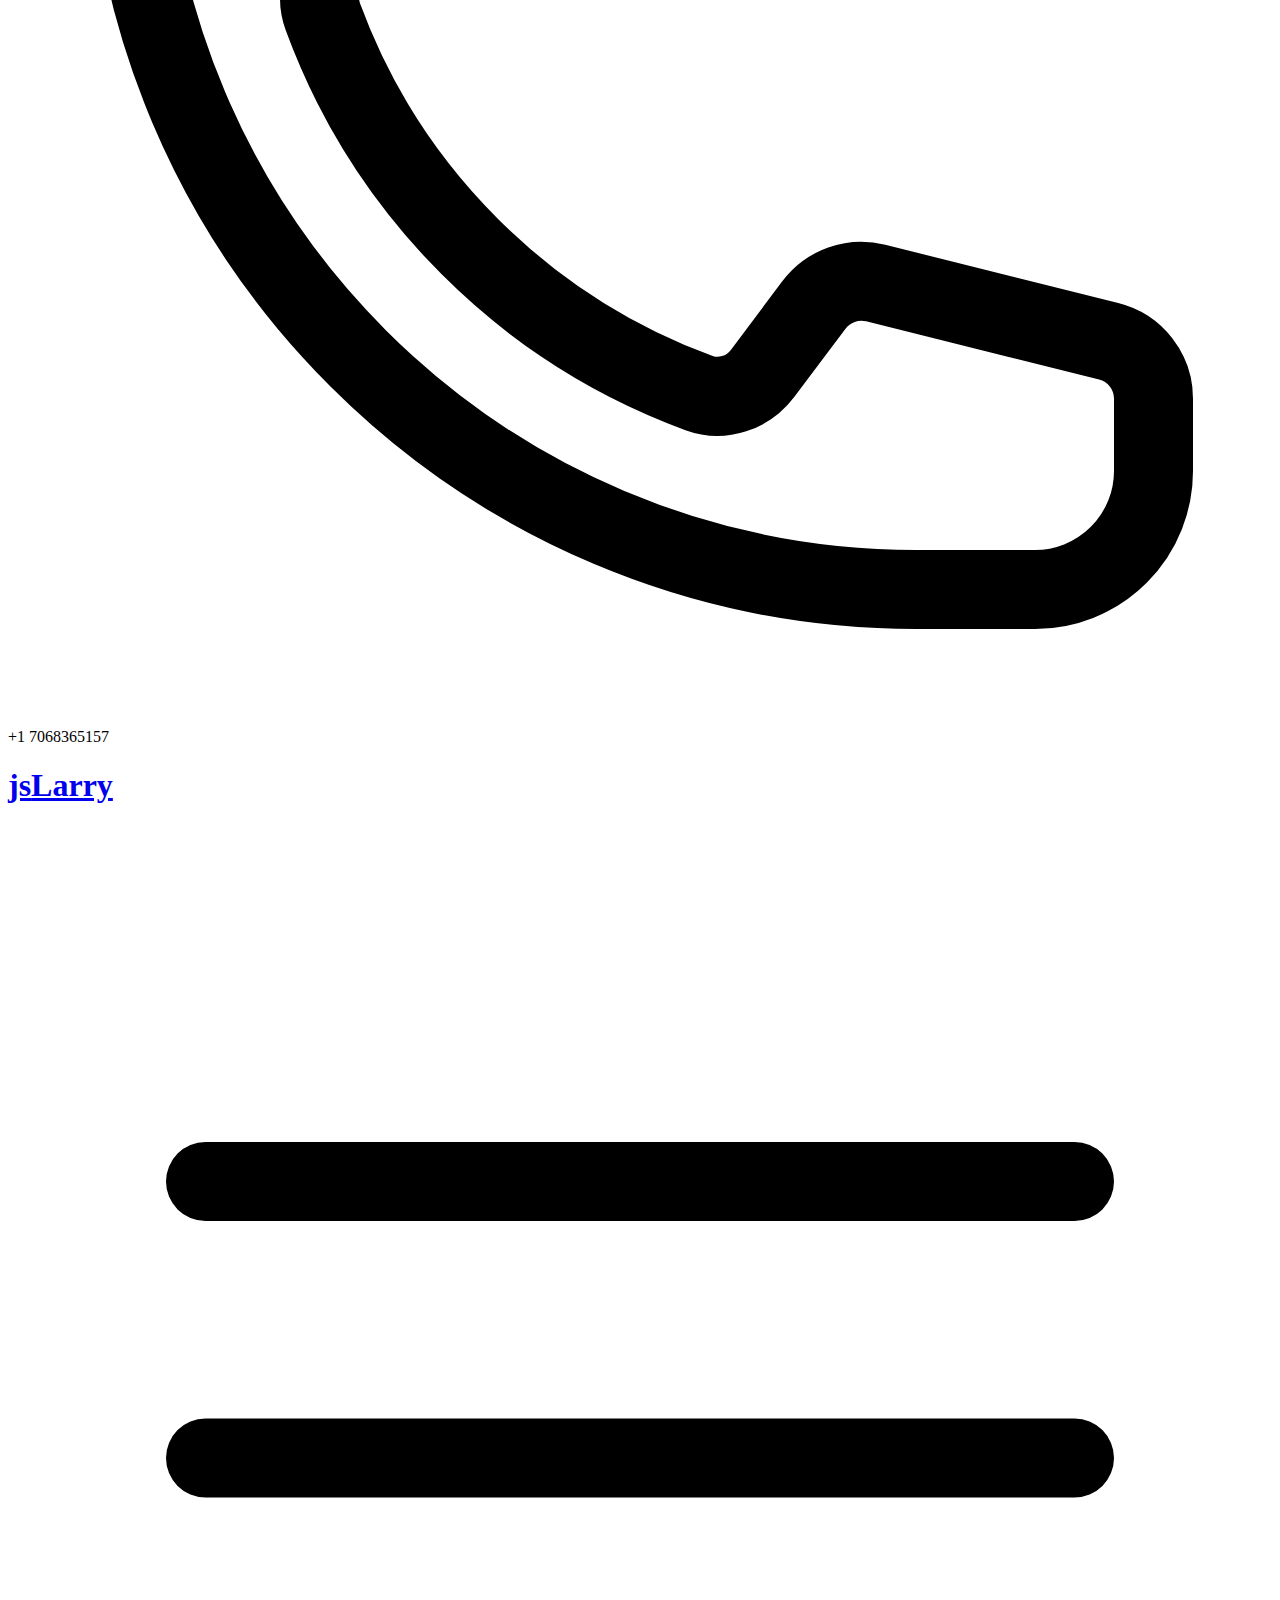
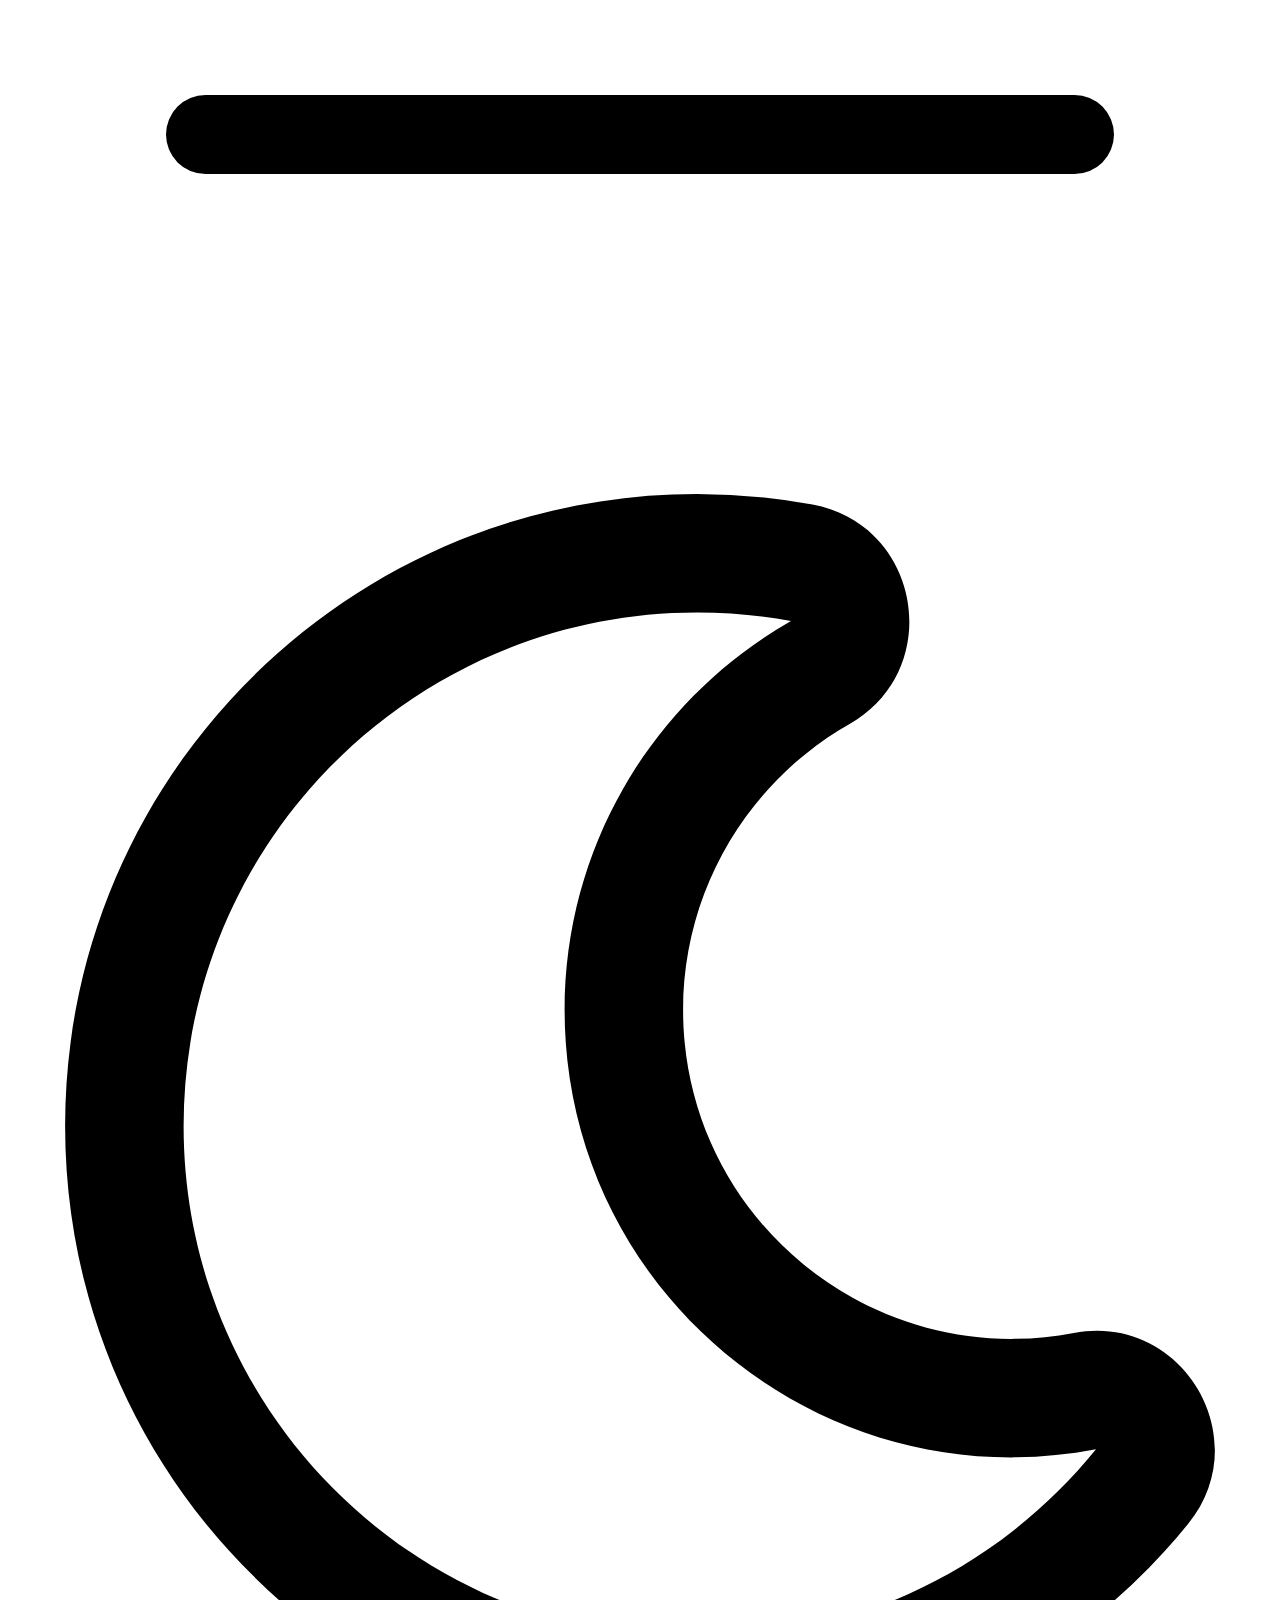
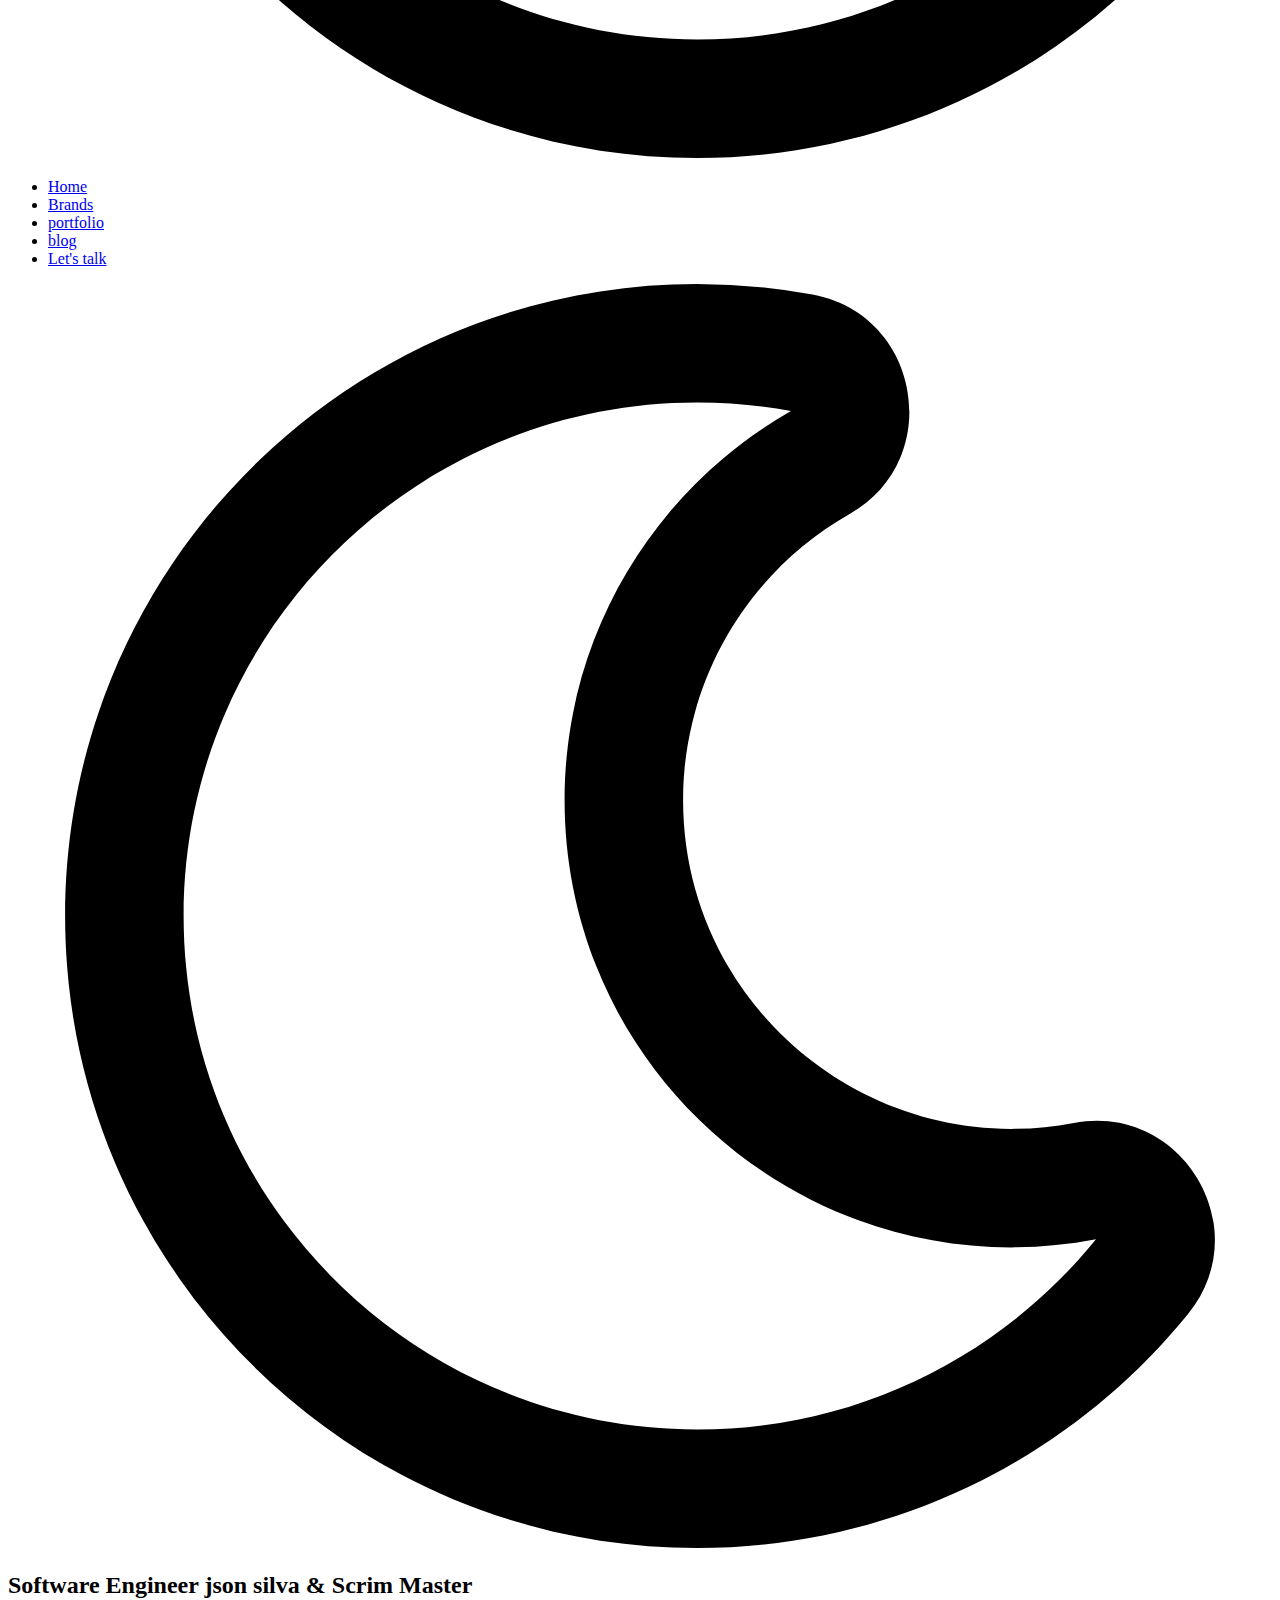
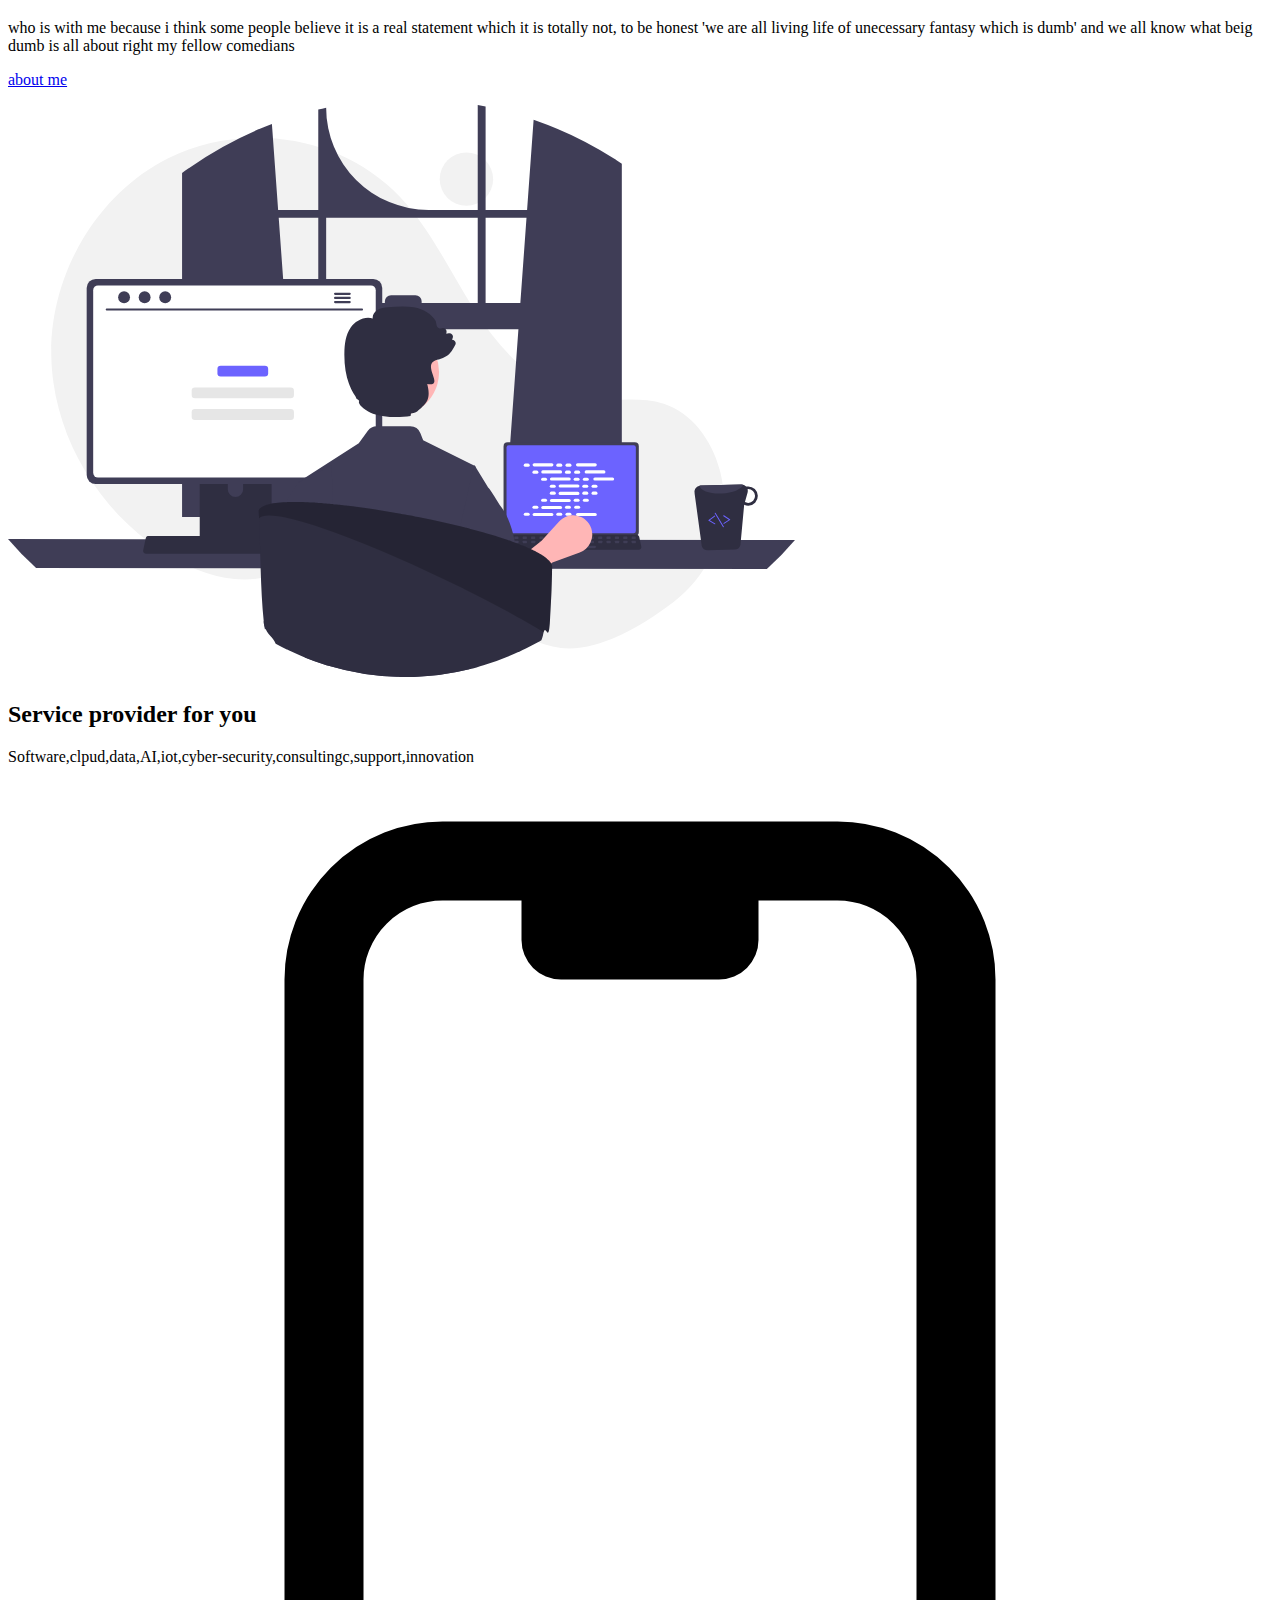
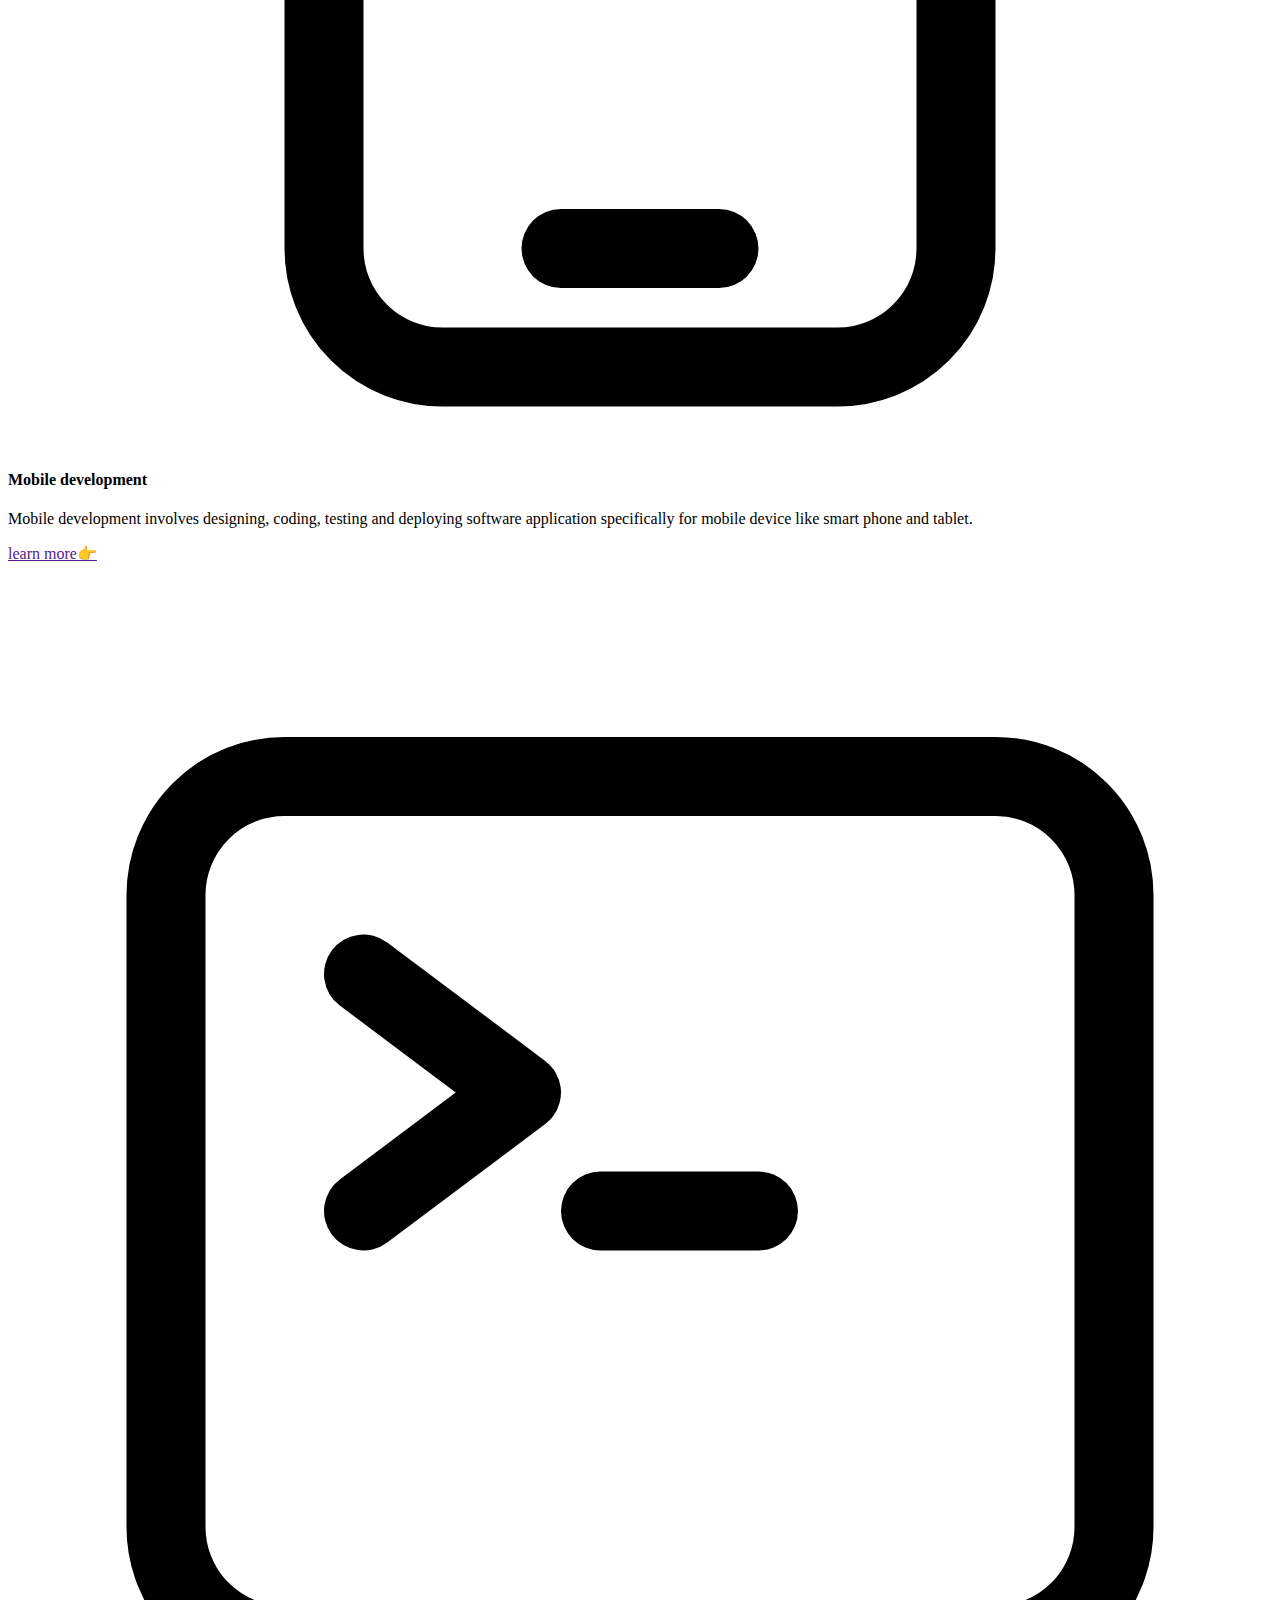
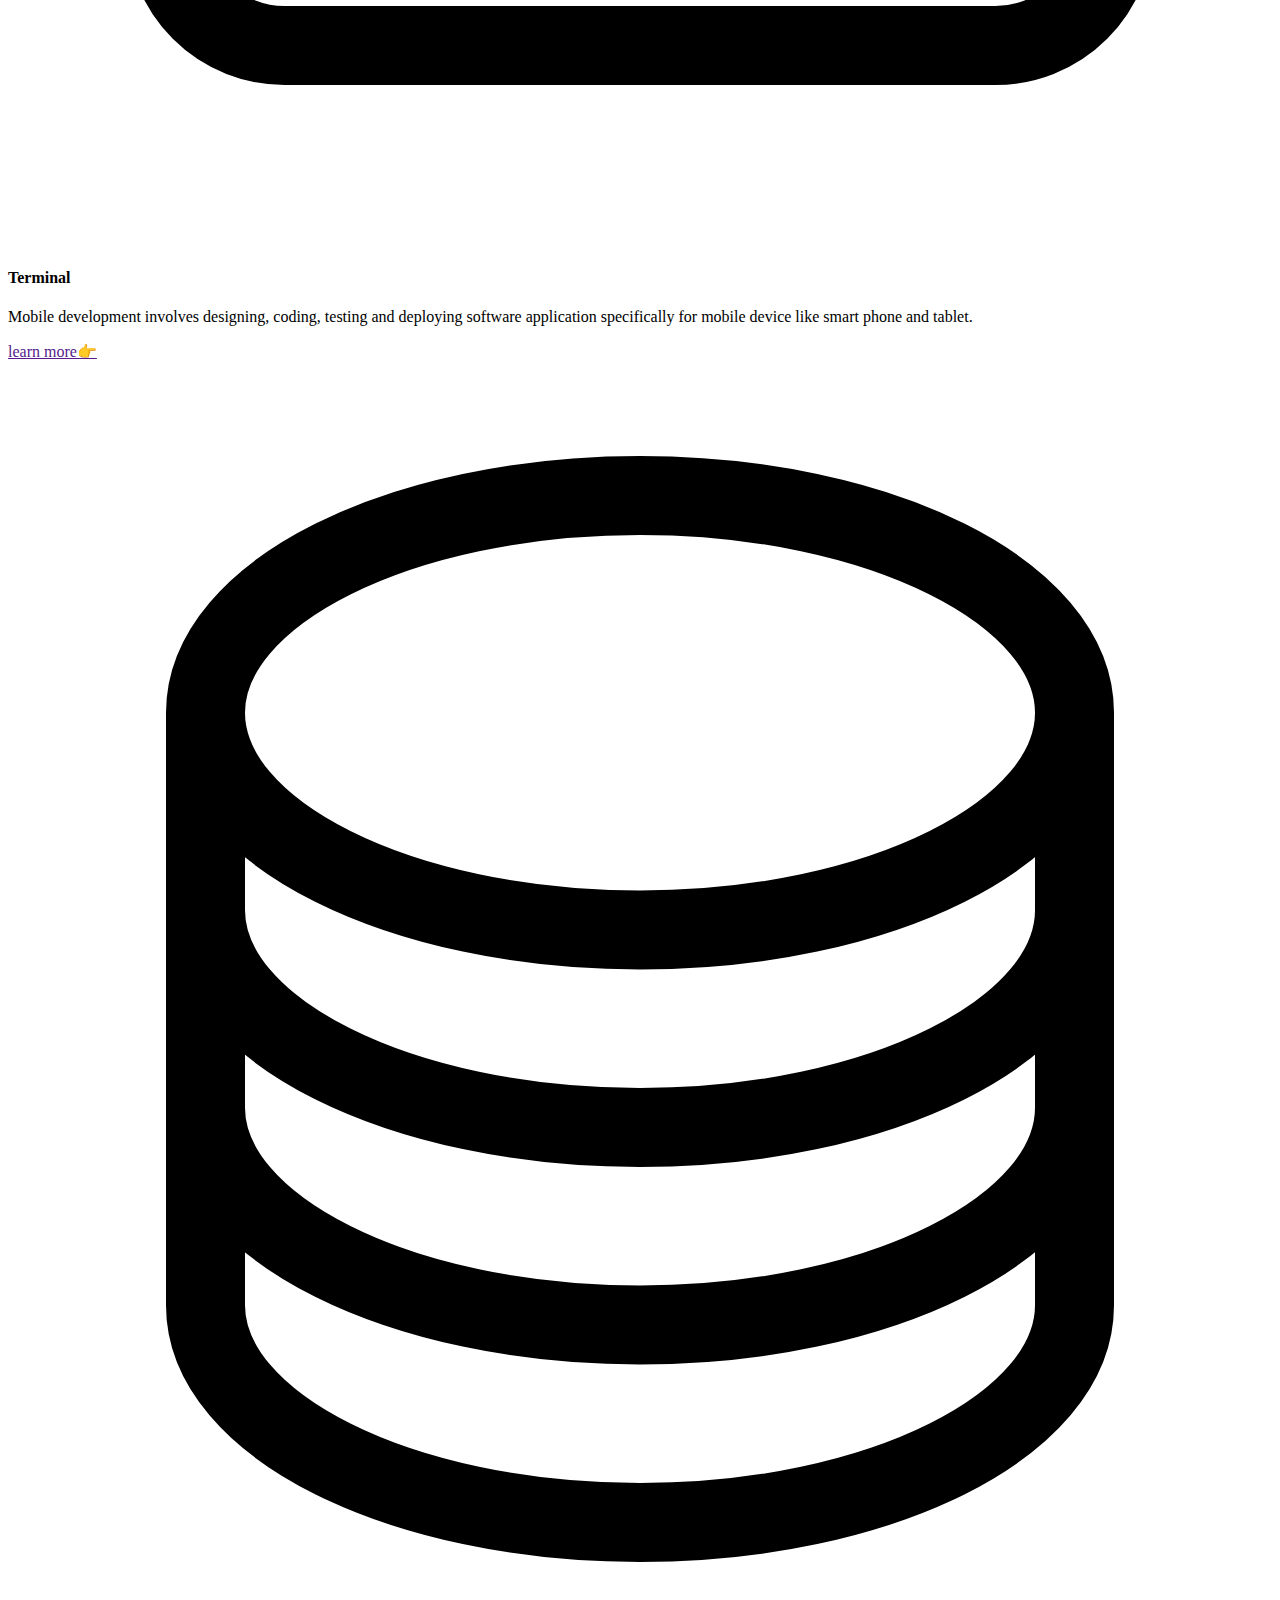
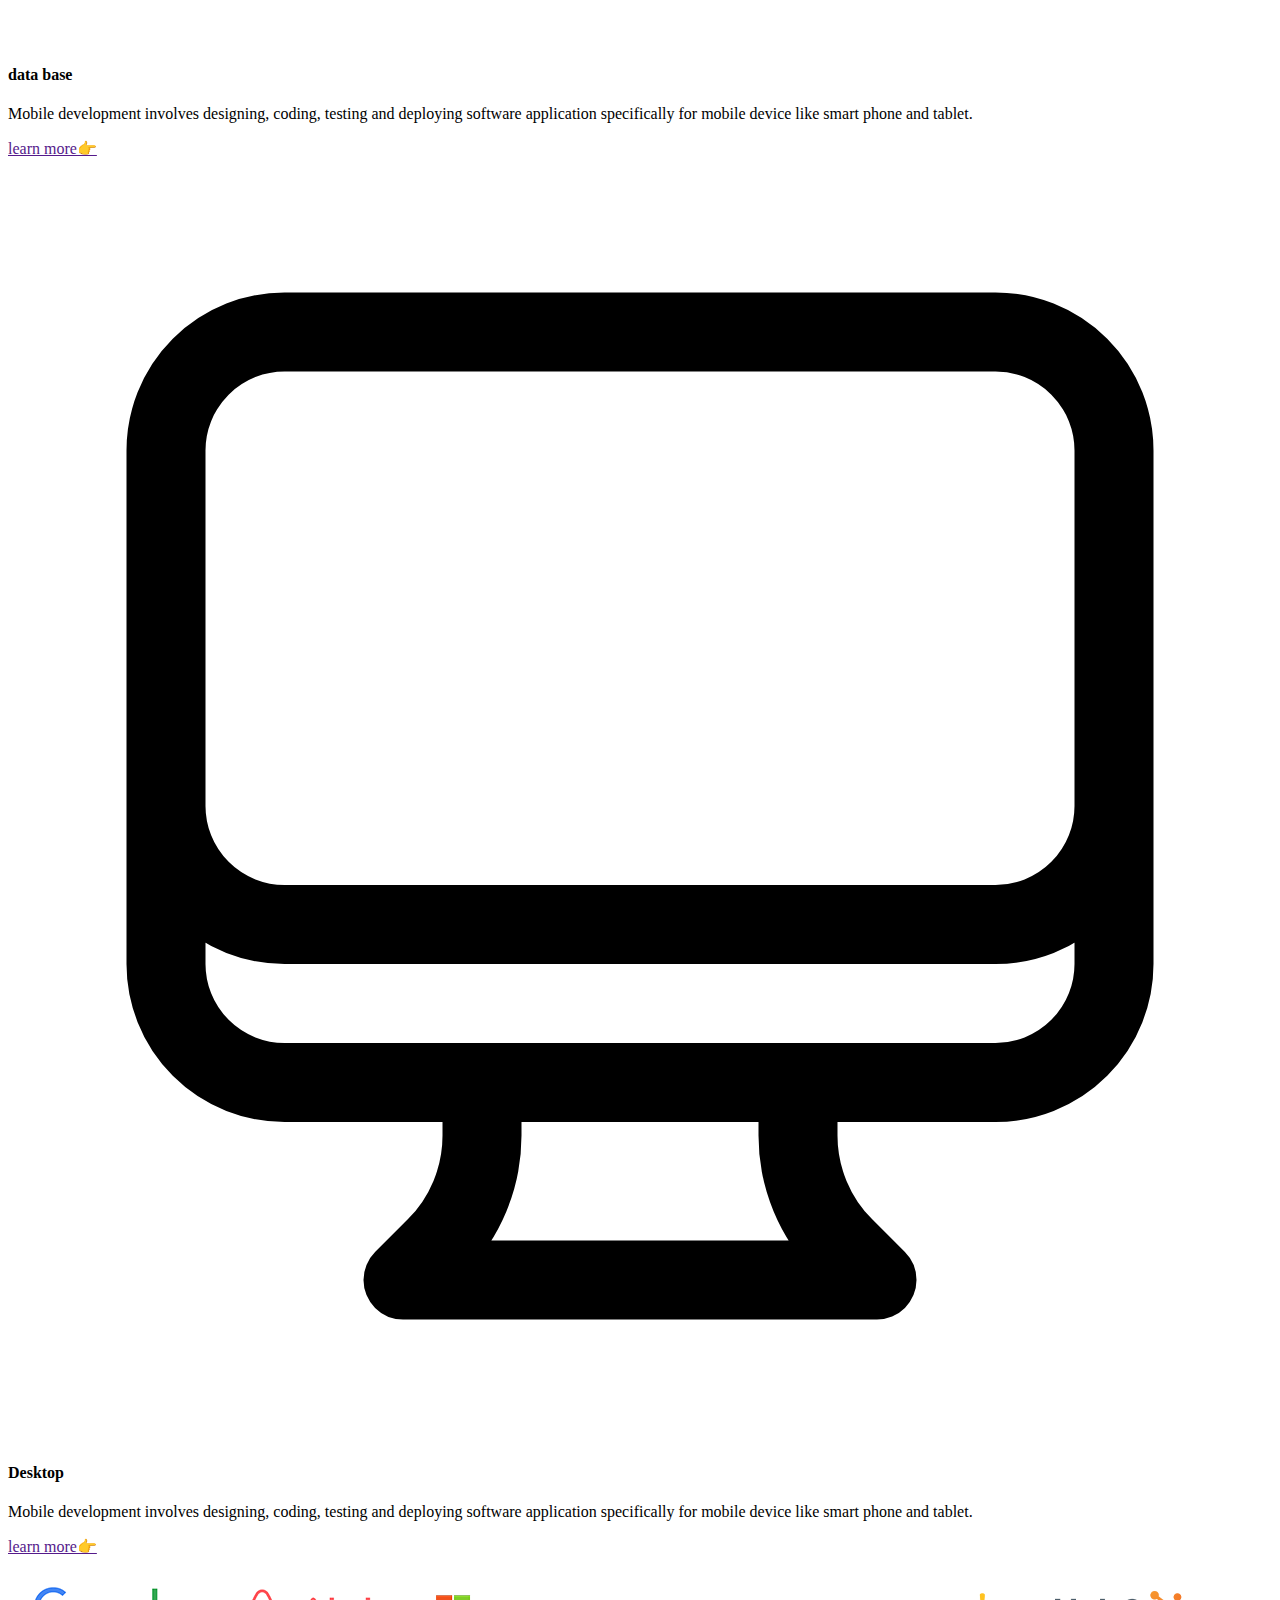
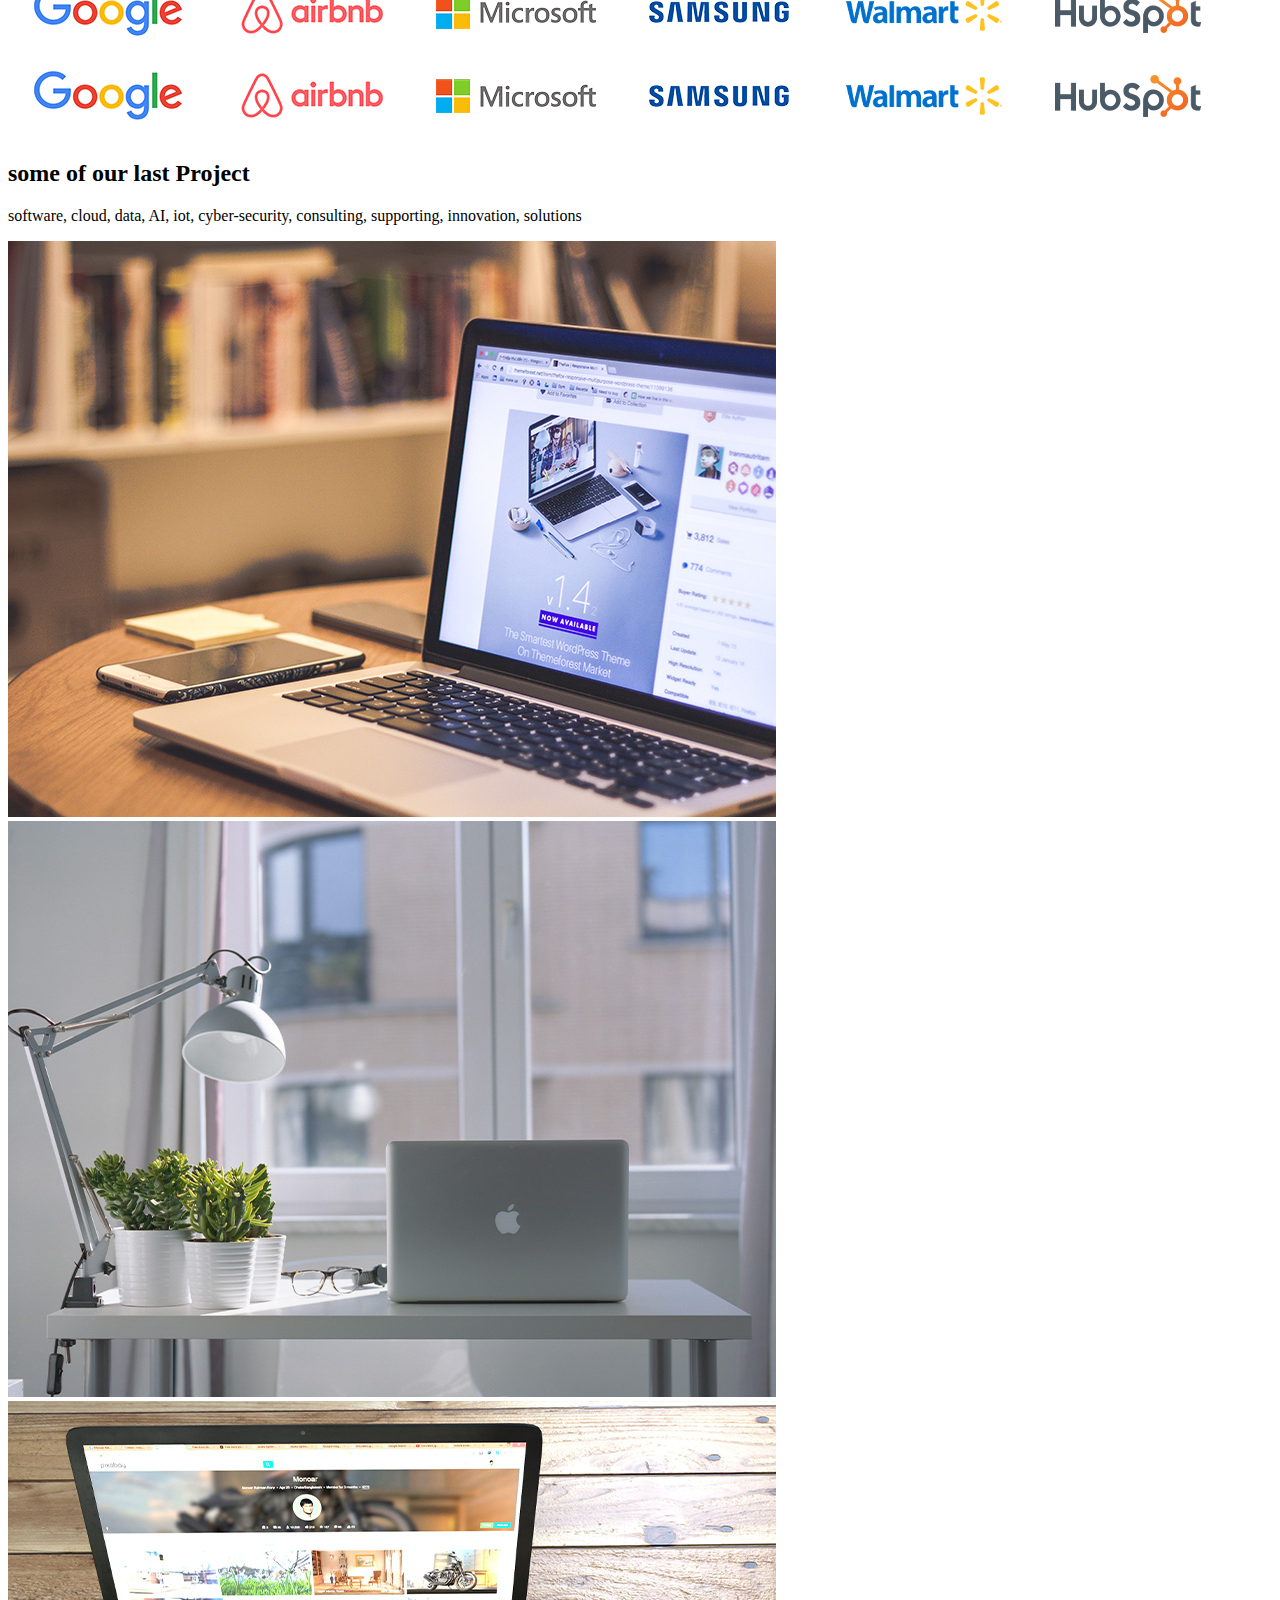
==== commit 969f96fb: "index.html" ====
--- a/index.html
+++ b/index.html
@@ -22,7 +22,7 @@
     </style>
 </head>
 <body>
-    <header class="dark:bg-gray-900">
+    <header class="dark:bg-gray-900 sticky top-0 z-50 stroke-inherit">
        <div class="bg-indigo-600 py-4 dark:bg-indigo-900 hidden sm:block">
            <div class="container mx-auto flex justify-between text-white">
                 <div class="flex">
@@ -59,44 +59,44 @@
        <!-- header -->
        <div class="container mx-auto px-4 sm:px-0 flex justify-between items-center py-3 flex-col sm:flex-row">
         <div class="flex flex-row w-full sm:w-auto items-center">
-        <h1 class="font-bold text-3xl text-black dark:text-white basis-1/2">
-            <a href="#">js<span class="text-indigo-600 dark:text-indigo-400">Larry</span></a>
-        </h1>
-        <div id="mobile_btn" class="basis-1/2 hover:cursor-pointer justify-end text-black dark:text-white sm:hidden flex">
-
-            <svg xmlns="http://www.w3.org/2000/svg" fill="none" viewBox="0 0 24 24" stroke-width="1.5" stroke="currentColor" class="size-6">
-                <path stroke-linecap="round" stroke-linejoin="round" d="M3.75 6.75h16.5M3.75 12h16.5m-16.5 5.25h16.5" />
-              </svg>
-              
-        </div>
-
-        <div class="sm:hidden block ml-5 cursor-pointer bg-indigo-400 hover:bg-indigo-200 rounded-full p-4 hover:transition-colors" id="change_btn">
-            <img id="change_image" src="img/moon.svg" alt="" class="w-5">
-
-        </div>
+                <h1 class="font-bold text-3xl text-black dark:text-white basis-1/2">
+                    <a href="#">js<span class="text-indigo-600 dark:text-indigo-400">Larry</span></a>
+                </h1>
+                <div id="mobile_btn" class="basis-1/2 hover:cursor-pointer justify-end text-black dark:text-white sm:hidden flex">
+
+                    <svg xmlns="http://www.w3.org/2000/svg" fill="none" viewBox="0 0 24 24" stroke-width="1.5" stroke="currentColor" class="size-6">
+                        <path stroke-linecap="round" stroke-linejoin="round" d="M3.75 6.75h16.5M3.75 12h16.5m-16.5 5.25h16.5" />
+                    </svg>
+                    
+                </div>
+
+                <div class="sm:hidden block ml-5 cursor-pointer bg-indigo-400 hover:bg-indigo-200 rounded-full p-4 hover:transition-colors" id="change_btn">
+                    <img id="change_image" src="img/moon.svg" alt="" class="w-5">
+
+               </div>
 
        </div>
        <!-- main menu -->
         <nav class="sm:flex w-full sm:w-auto hidden" id="main_menu">
             <ul class="flex w-full sm:w-auto justify-end py-3 flex-col sm:flex-row dark:sm:bg-gray-900">
             <li class="ml-0 sm:ml-8 text-center">
-                <a href="" class="font-semibold uppercase md:text-indigo-900 hover:text-indigo-500 hover:transition-colors dark:text-indigo-400 hover:dark:text-indigo-200">Home</a>
+                <a href="#home" class="font-semibold uppercase md:text-indigo-900 hover:text-indigo-500 hover:transition-colors dark:text-indigo-400 hover:dark:text-indigo-200">Home</a>
             </li>
 
             <li class="ml-0 sm:ml-8 text-center">
-                <a href="" class="font-semibold uppercase md:text-indigo-900 hover:text-indigo-500 hover:transition-colors dark:text-indigo-400 hover:dark:text-indigo-200">Brands</a>
+                <a href="#brands" class="font-semibold uppercase md:text-indigo-900 hover:text-indigo-500 hover:transition-colors dark:text-indigo-400 hover:dark:text-indigo-200">Brands</a>
             </li>
 
             <li class="ml-0 sm:ml-8 text-center">
-                <a href="" class="font-semibold uppercase md:text-indigo-900 hover:text-indigo-500 hover:transition-colors dark:text-indigo-400 hover:dark:text-indigo-200">portfolio</a>
+                <a href="#portfolio" class="font-semibold uppercase md:text-indigo-900 hover:text-indigo-500 hover:transition-colors dark:text-indigo-400 hover:dark:text-indigo-200">portfolio</a>
             </li>
 
             <li class="ml-0 sm:ml-8 text-center">
-                <a href="" class="font-semibold uppercase md:text-indigo-900 hover:text-indigo-500 hover:transition-colors dark:text-indigo-400 hover:dark:text-indigo-200">blog</a>
+                <a href="#blog" class="font-semibold uppercase md:text-indigo-900 hover:text-indigo-500 hover:transition-colors dark:text-indigo-400 hover:dark:text-indigo-200">blog</a>
             </li>
 
             <li class="ml-0 sm:ml-8 text-center mt-3 sm:mt-0">
-                <a href="#" class="btn">Let's talk</a>
+                <a href="#Let's talk" class="btn">Let's talk</a>
             </li>
             </ul>
 
@@ -133,7 +133,7 @@
 
     <!-- service area -->
 
-    <section class="py-20 bg-blue-50 dark:bg-gray-900">
+    <section class="py-20 bg-blue-50 dark:bg-gray-900" id="service">
         <div class="container mx-auto px-4 sm:px-0 mb-4 text-center py-5 dark:text-white">
             <h2 class="font-bold text-3xl capitalize mb-3">
                 Service provider for you
@@ -212,7 +212,7 @@
     </section>
 
     <!-- Portfolio Area -->
-    <section class="py-20 bg-blue-50 dark:bg-gray-900">
+    <section class="py-20 bg-blue-50 dark:bg-gray-900" id="portfolio">
        <div class="container mx-auto px-4 sm:px-0 mb-4 text-center py-5 dark:text-white">
         <h2 class="font-bold text-3xl capitalize mb-3">
             some of our last Project
@@ -244,12 +244,73 @@
 
     <!-- contact section -->
 
-    <section class="py-5 sm:py-10 bg-white dark:bg-gray-900">
+    <section class="py-5 sm:py-10 bg-white dark:bg-gray-900" id="contact">
         <div class="container mx-auto px-4 sm:px-0 text-center py-5 dark:text-white">
             <h2 class="font-bold text-3xl capitalize mb-3">Let's Talk</h2>
             <p>software, cloud, data, AI, iot, cyber-security, consulting, supporting, innovation, solutions</p>
         </div>
-    </section>
+        <div class="container mx-auto px-4 sm:px-0 mt-3 sm:mt-5 flex justify-between flex-col sm:flex-row">
+            <div class="basic-full sm-basis-1/3 flex flex-col">
+                <div class="shadow-lg p-8 rounded-lg shadow-indigo-300/50 mb-4 text-black dark:text-white dark:bg-gray-900 text-center basis-full">
+                     <svg xmlns="http://www.w3.org/2000/svg" fill="none" viewBox="0 0 24 24" stroke-width="1.5" stroke="currentColor" class="w-10 h-10 mx-auto text-indigo-500">
+                    <path stroke-linecap="round" stroke-linejoin="round" d="M15 10.5a3 3 0 1 1-6 0 3 3 0 0 1 6 0Z" />
+                    <path stroke-linecap="round" stroke-linejoin="round" d="M19.5 10.5c0 7.142-7.5 11.25-7.5 11.25S4.5 17.642 4.5 10.5a7.5 7.5 0 1 1 15 0Z" />
+                  </svg>
+                  
+                <p class="ml-3">000, somewhere in nigeria -081</p>
+
+                </div>
+                <div class="shadow-lg p-8 rounded-lg shadow-indigo-300/50 mb-4 text-black dark:text-white dark:bg-gray-900 text-center basis-full">
+                     <svg xmlns="http://www.w3.org/2000/svg" fill="none" viewBox="0 0 24 24" stroke-width="1.5" stroke="currentColor" class="w-10 h-10 mx-auto text-indigo-500">
+                    <path stroke-linecap="round" stroke-linejoin="round" d="M15 10.5a3 3 0 1 1-6 0 3 3 0 0 1 6 0Z" />
+                    <path stroke-linecap="round" stroke-linejoin="round" d="M19.5 10.5c0 7.142-7.5 11.25-7.5 11.25S4.5 17.642 4.5 10.5a7.5 7.5 0 1 1 15 0Z" />
+                  </svg>
+                  
+                <p class="ml-3">000, somewhere in nigeria -081</p>
+
+                </div>
+                <div class="shadow-lg p-8 rounded-lg shadow-indigo-300/50 mb-4 text-black dark:text-white dark:bg-gray-900 text-center basis-full">
+                     <svg xmlns="http://www.w3.org/2000/svg" fill="none" viewBox="0 0 24 24" stroke-width="1.5" stroke="currentColor" class="w-10 h-10 mx-auto text-indigo-500">
+                    <path stroke-linecap="round" stroke-linejoin="round" d="M15 10.5a3 3 0 1 1-6 0 3 3 0 0 1 6 0Z" />
+                    <path stroke-linecap="round" stroke-linejoin="round" d="M19.5 10.5c0 7.142-7.5 11.25-7.5 11.25S4.5 17.642 4.5 10.5a7.5 7.5 0 1 1 15 0Z" />
+                  </svg>
+                  
+                <p class="ml-3">000, somewhere in nigeria -081</p>
+
+                </div>
+            </div>
+            <div class="basis-full sm:basis-2/3 mt-3 sm:mt-5 shadow-lg p-8 rounded-lg shadow-indigo-300/50 bg-white items-center flex dark:bg-gray-900 sm:ml-5">
+                <form action="" class="basis-full">
+                    <label for="" class="block font-bold mb-3 dark:text-white">Full Name</label>
+                    <input type="text" placeholder="Enter your name" class="border py-2 px-3 rounded w-full shadow mb-3 dark:bg-gray-800 dark:border-gray-800">
+
+                    <label for="" class="block font-bold mb-3 dark:text-white">Email</label>
+                    <input type="email" placeholder="Enter your email" class="border py-2 px-3 rounded w-full shadow mb-3 dark:bg-gray-800 dark:border-gray-800">
+
+                    <label for="" class="block font-bold mb-3 dark:text-white">Message</label>
+                    <input type="message" placeholder="Enter your message" class="border py-2 px-3 rounded w-full shadow mb-3 dark:bg-gray-800 dark:border-gray-800">
+
+                    <label for="" class="block font-bold mb-3 dark:text-white">Phone-number</label>
+                    <input type="number" placeholder="Enter your phone-number" class="border py-2 px-3 rounded w-full shadow mb-3 dark:bg-gray-800 dark:border-gray-800">
+
+                    <label for="" class="block font-bold mb-3 dark:text-white">Address</label>
+                    <input type="text" placeholder="Enter your address" class="border py-2 px-3 rounded w-full shadow mb-3 dark:bg-gray-800 dark:border-gray-800">
+
+                    <textarea type="text" placeholder="enter your message" class="border py-2 px-3 rounded w-full shadow mb-3 dark:bg-gray-800 dark:border-gray-800"></textarea>
+                    <input type="submit" value="send message" class="btn mt-3">
+                </form>
+            </div>
+        </div>
+    </section>
+
+<!-- footer area -->
+ <footer class="bg-indigo-600 dark:bg-indigo-900 py-4">
+    <div class="container mx-auto px-4 sm:px-0 text-center">
+        <p class="text-white">c0pyright &copy; 2025 All Right Reserved by <span class="underline font-bold text-indigo-50">jsLarry</span> </p>
+    </div>
+ </footer>
+
+
 </body>
 </html>
                       